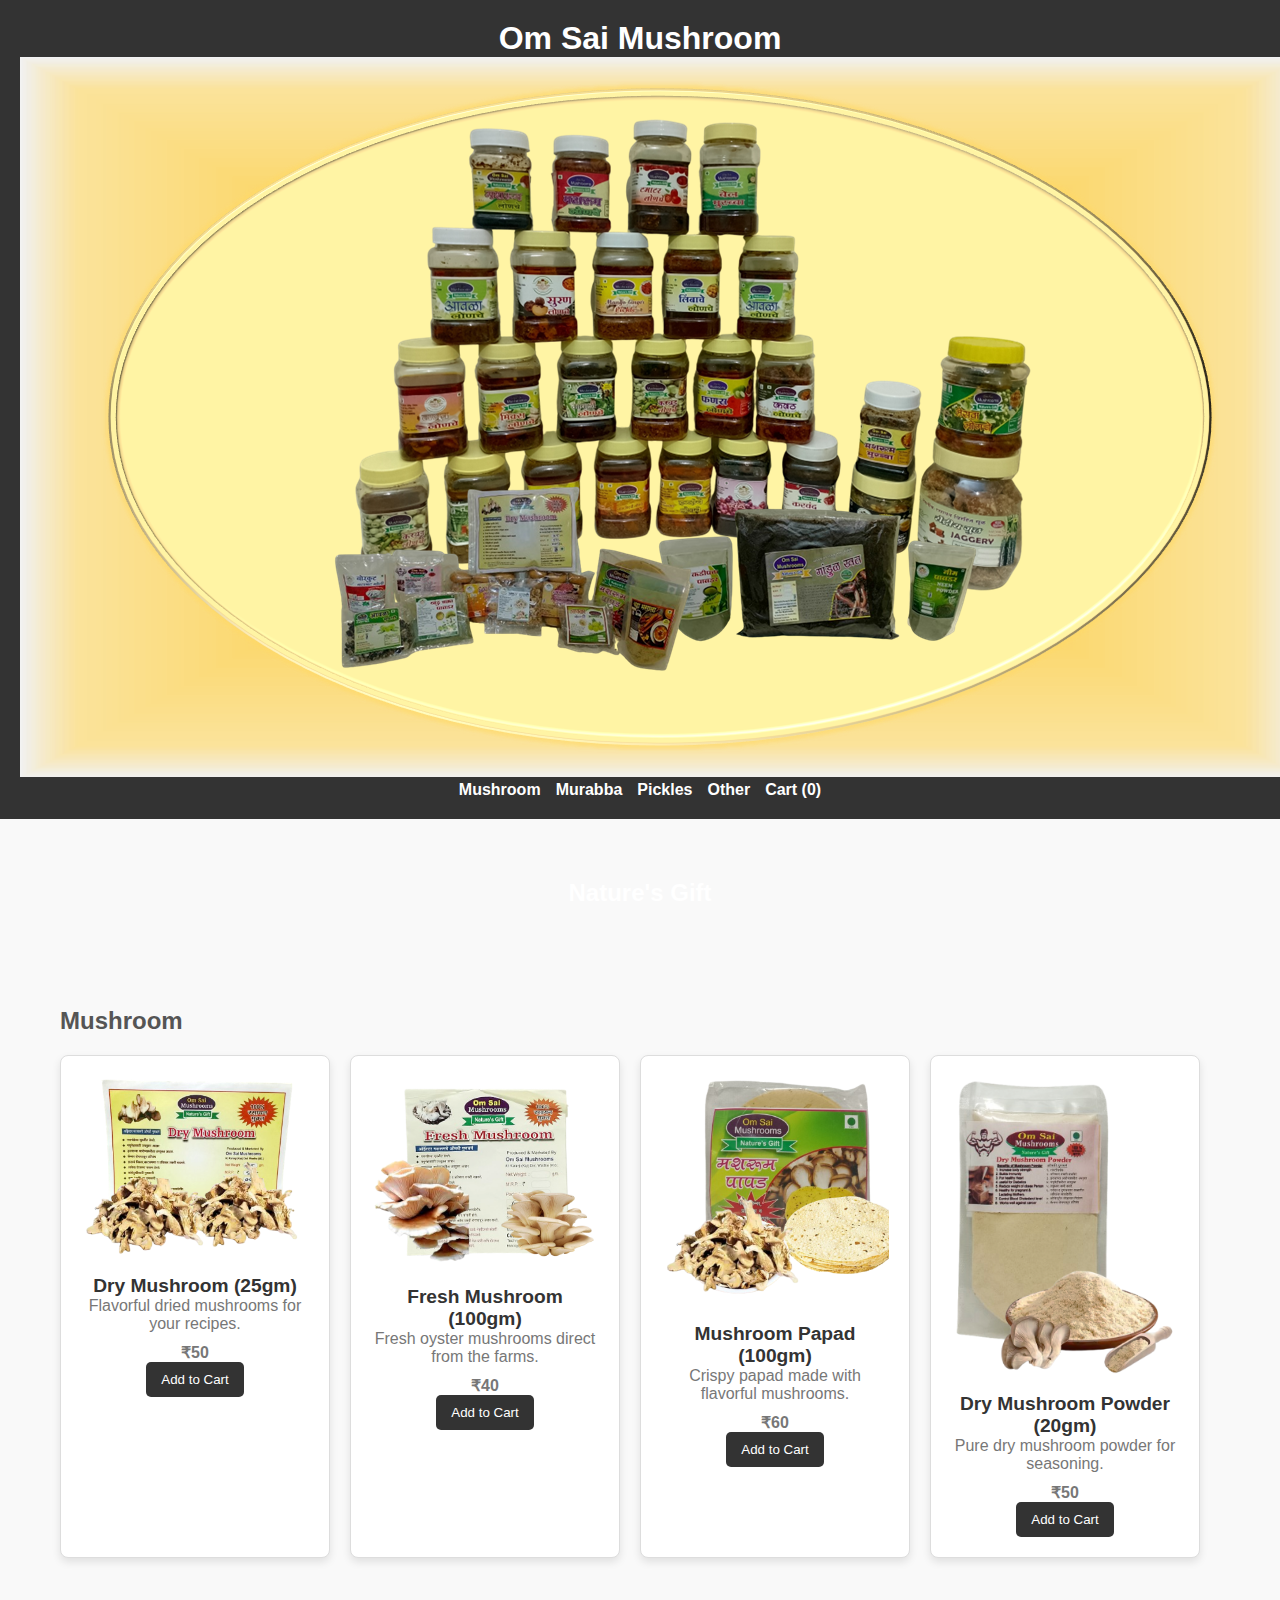
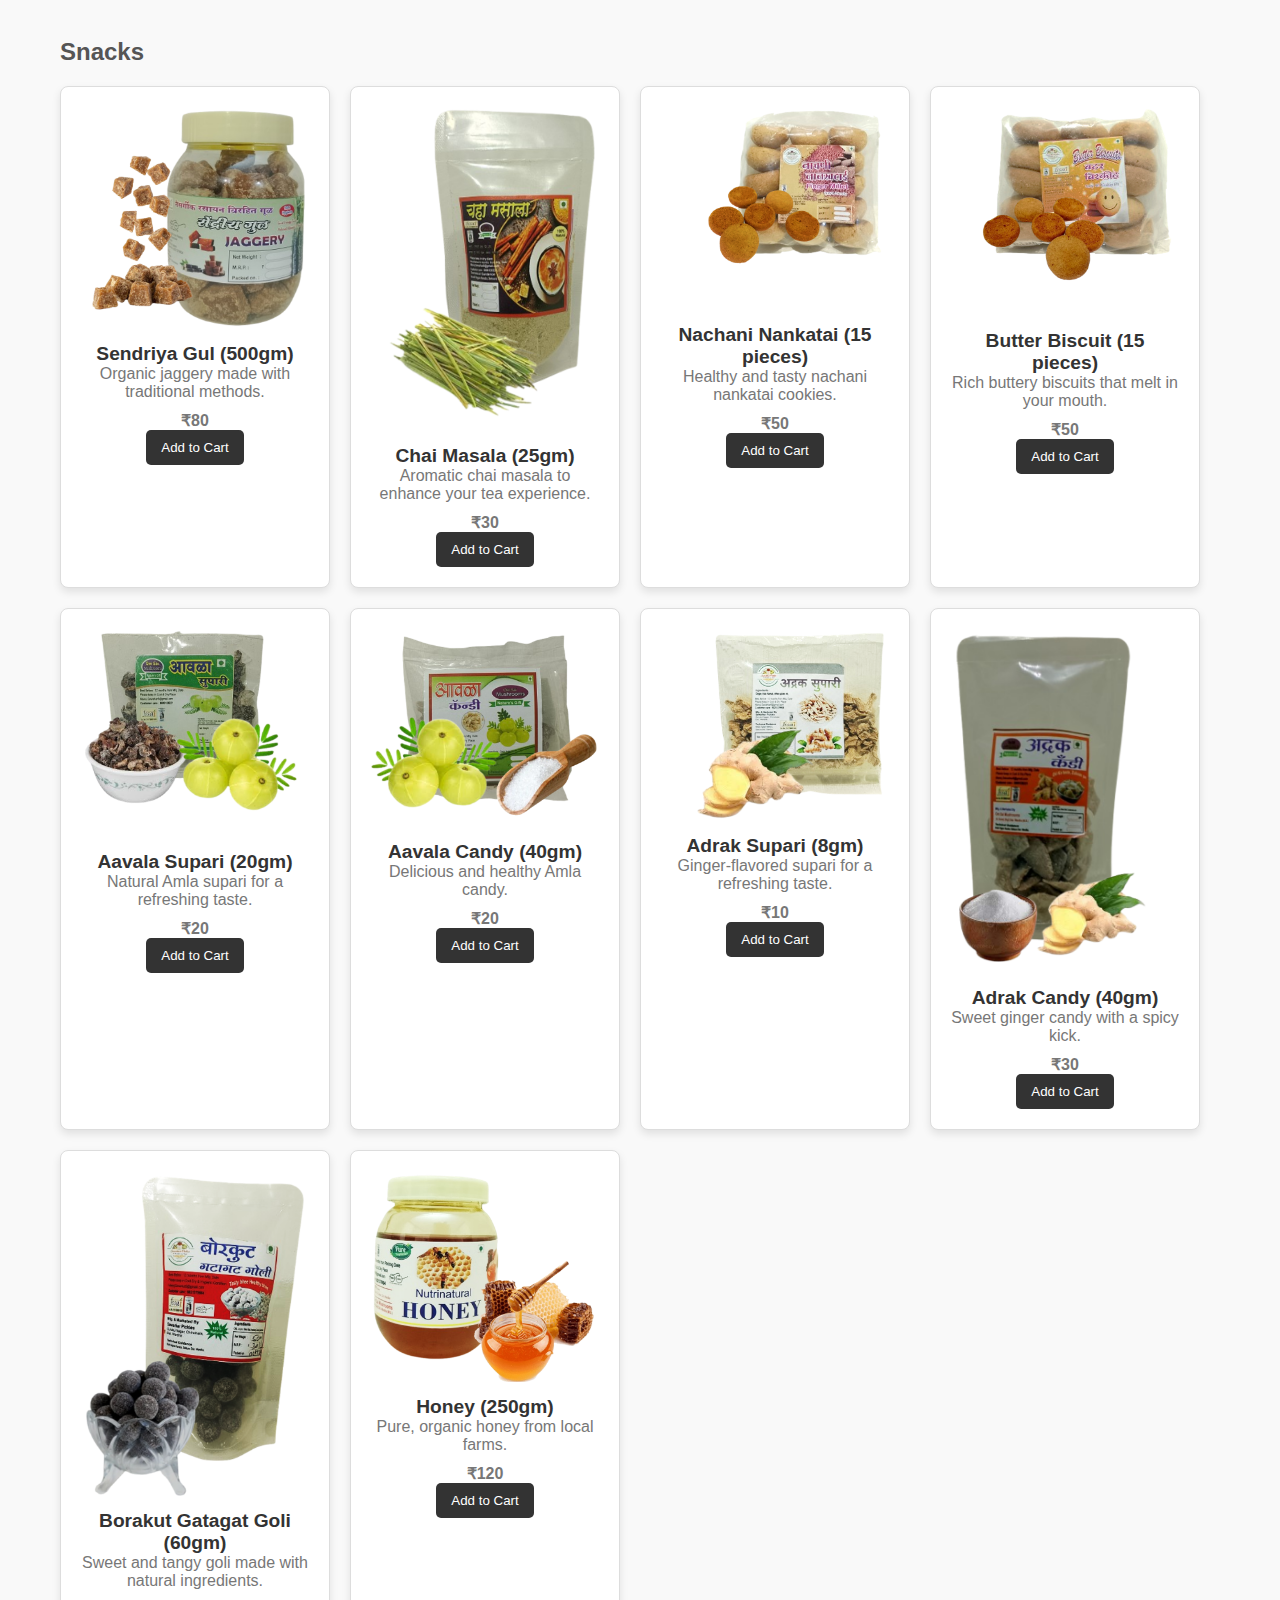
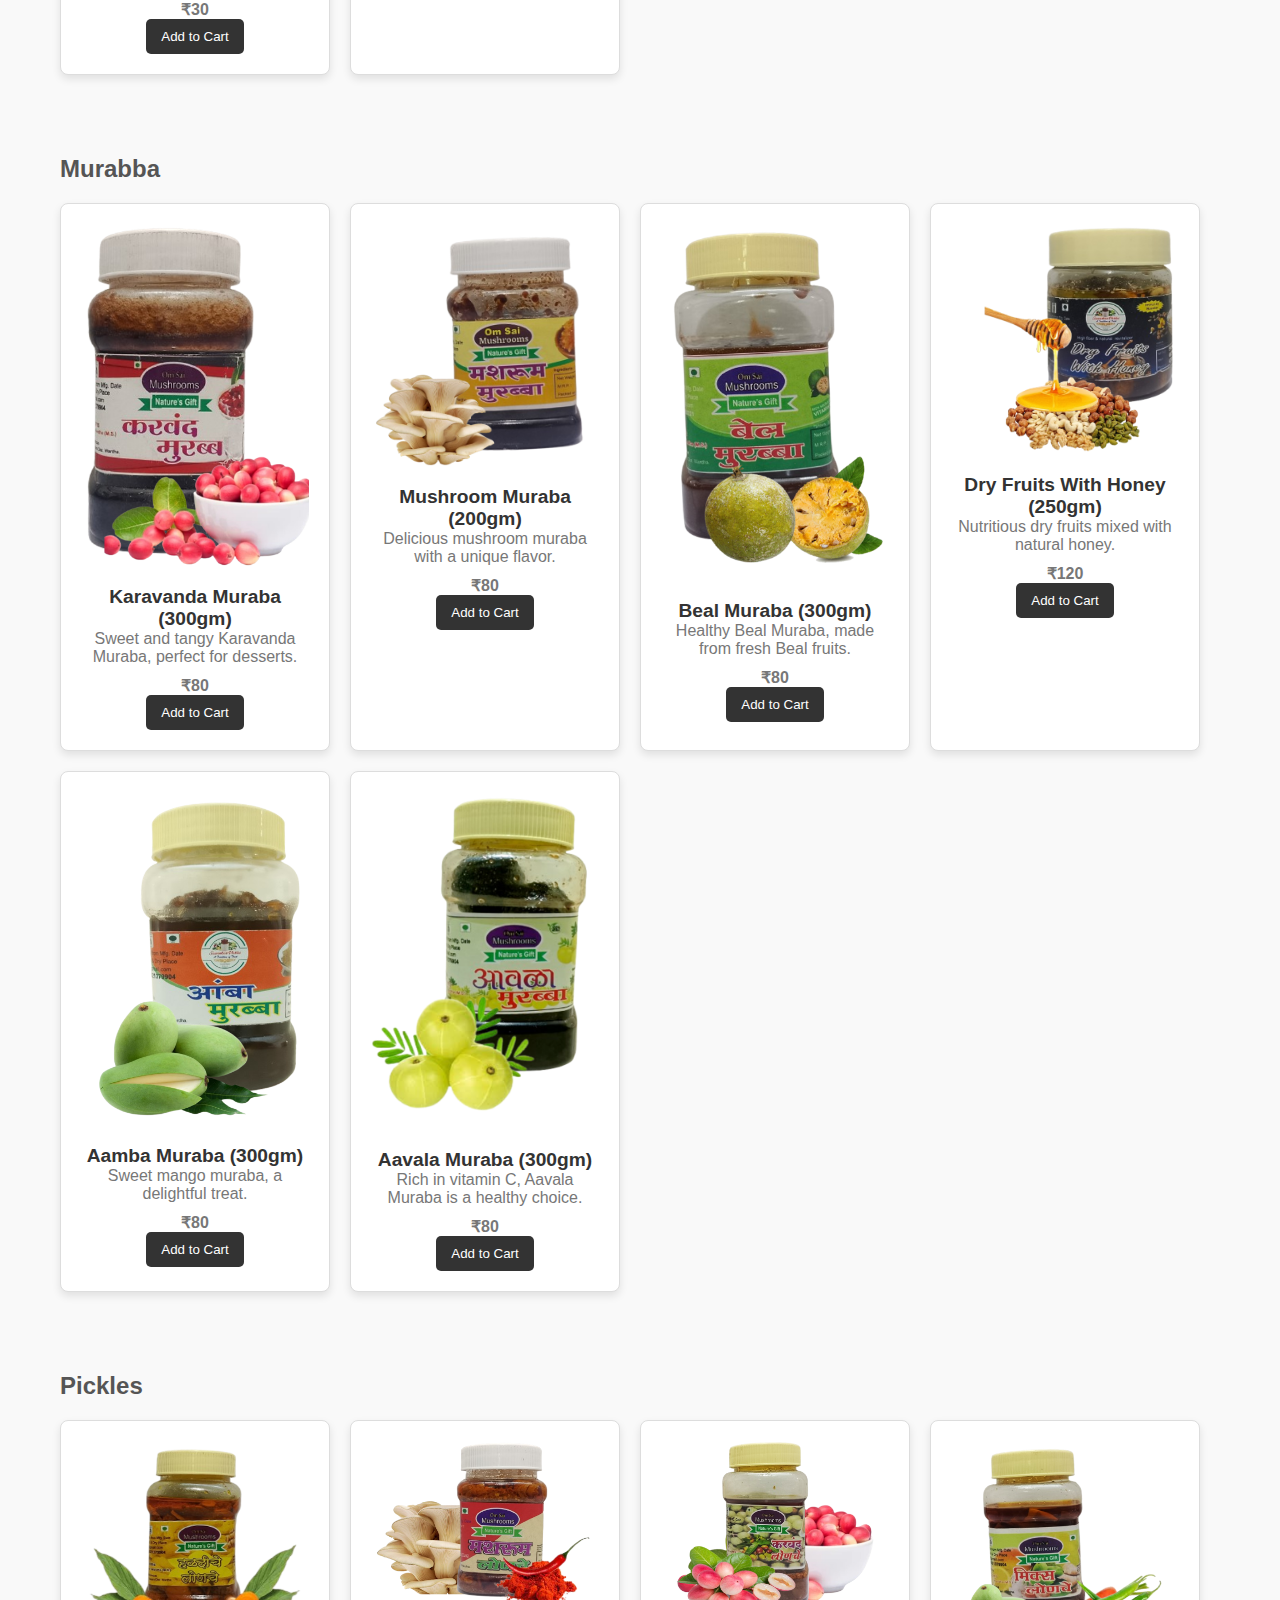
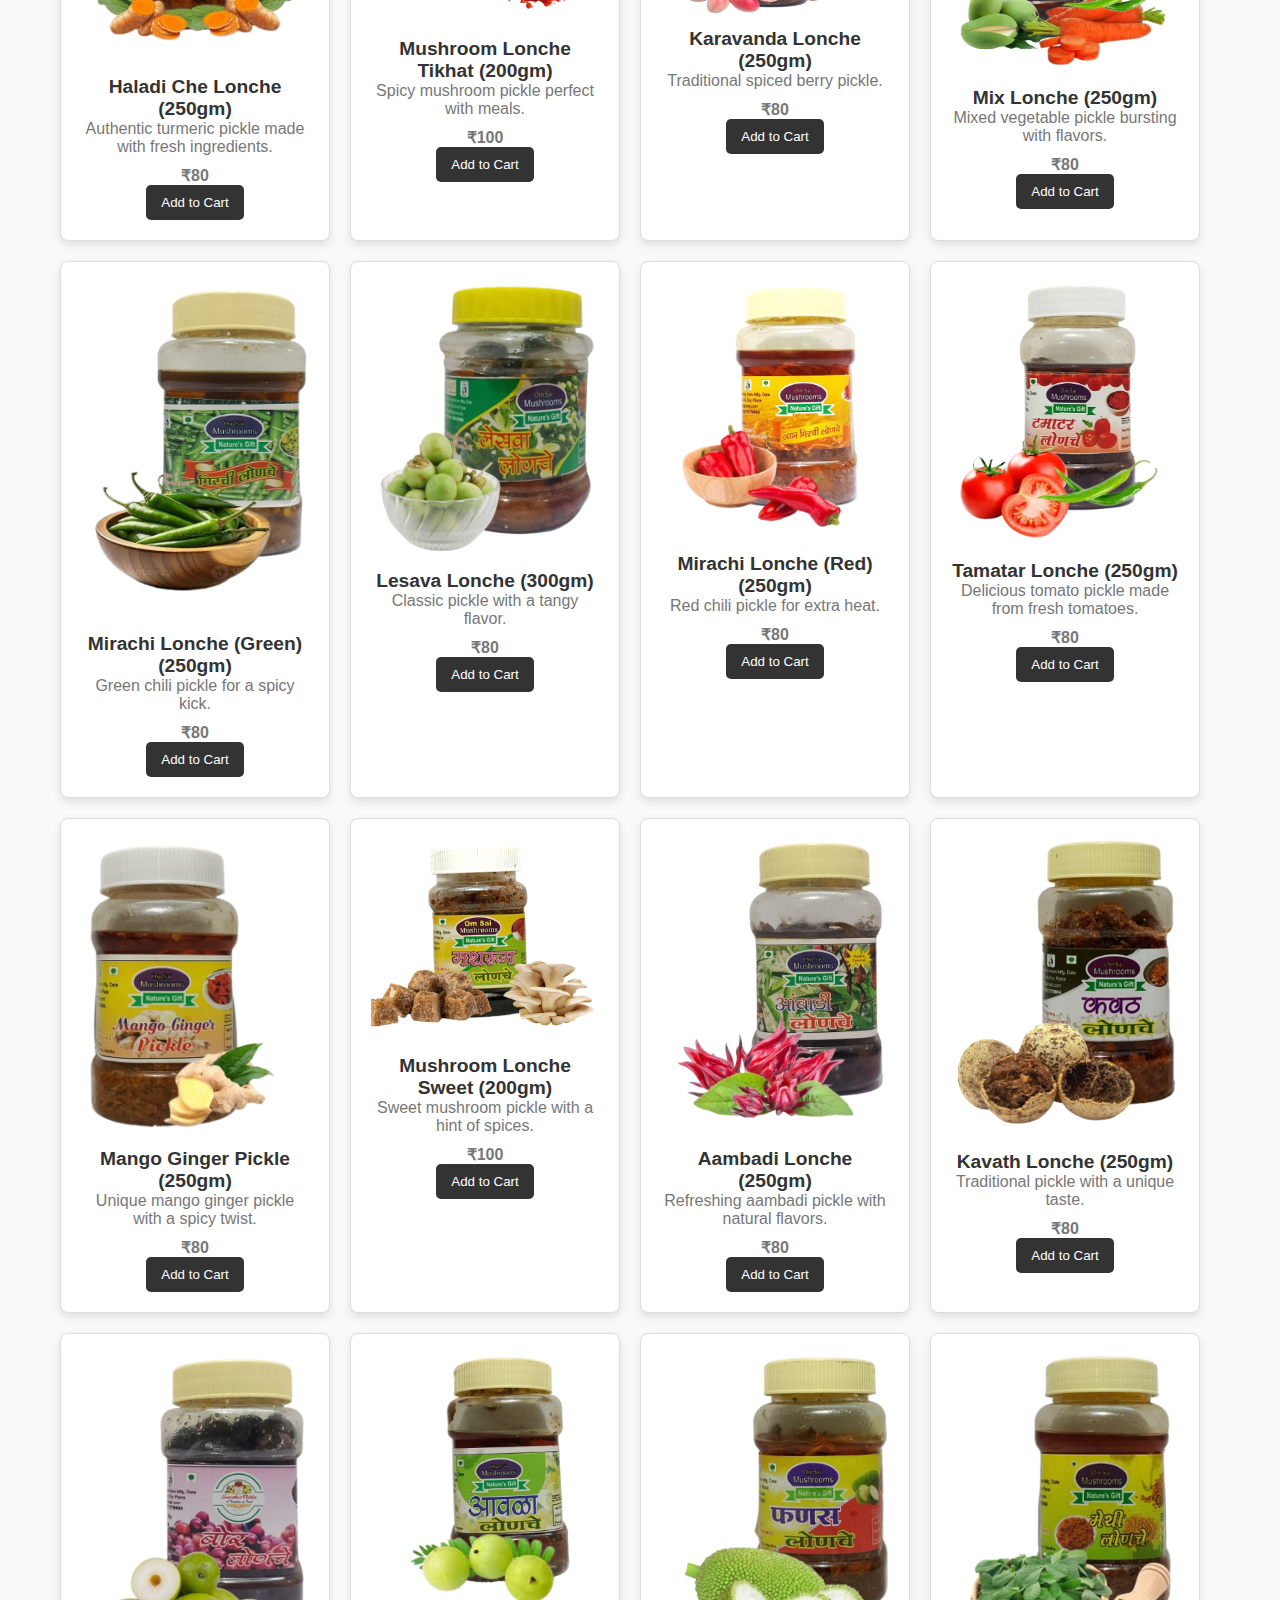
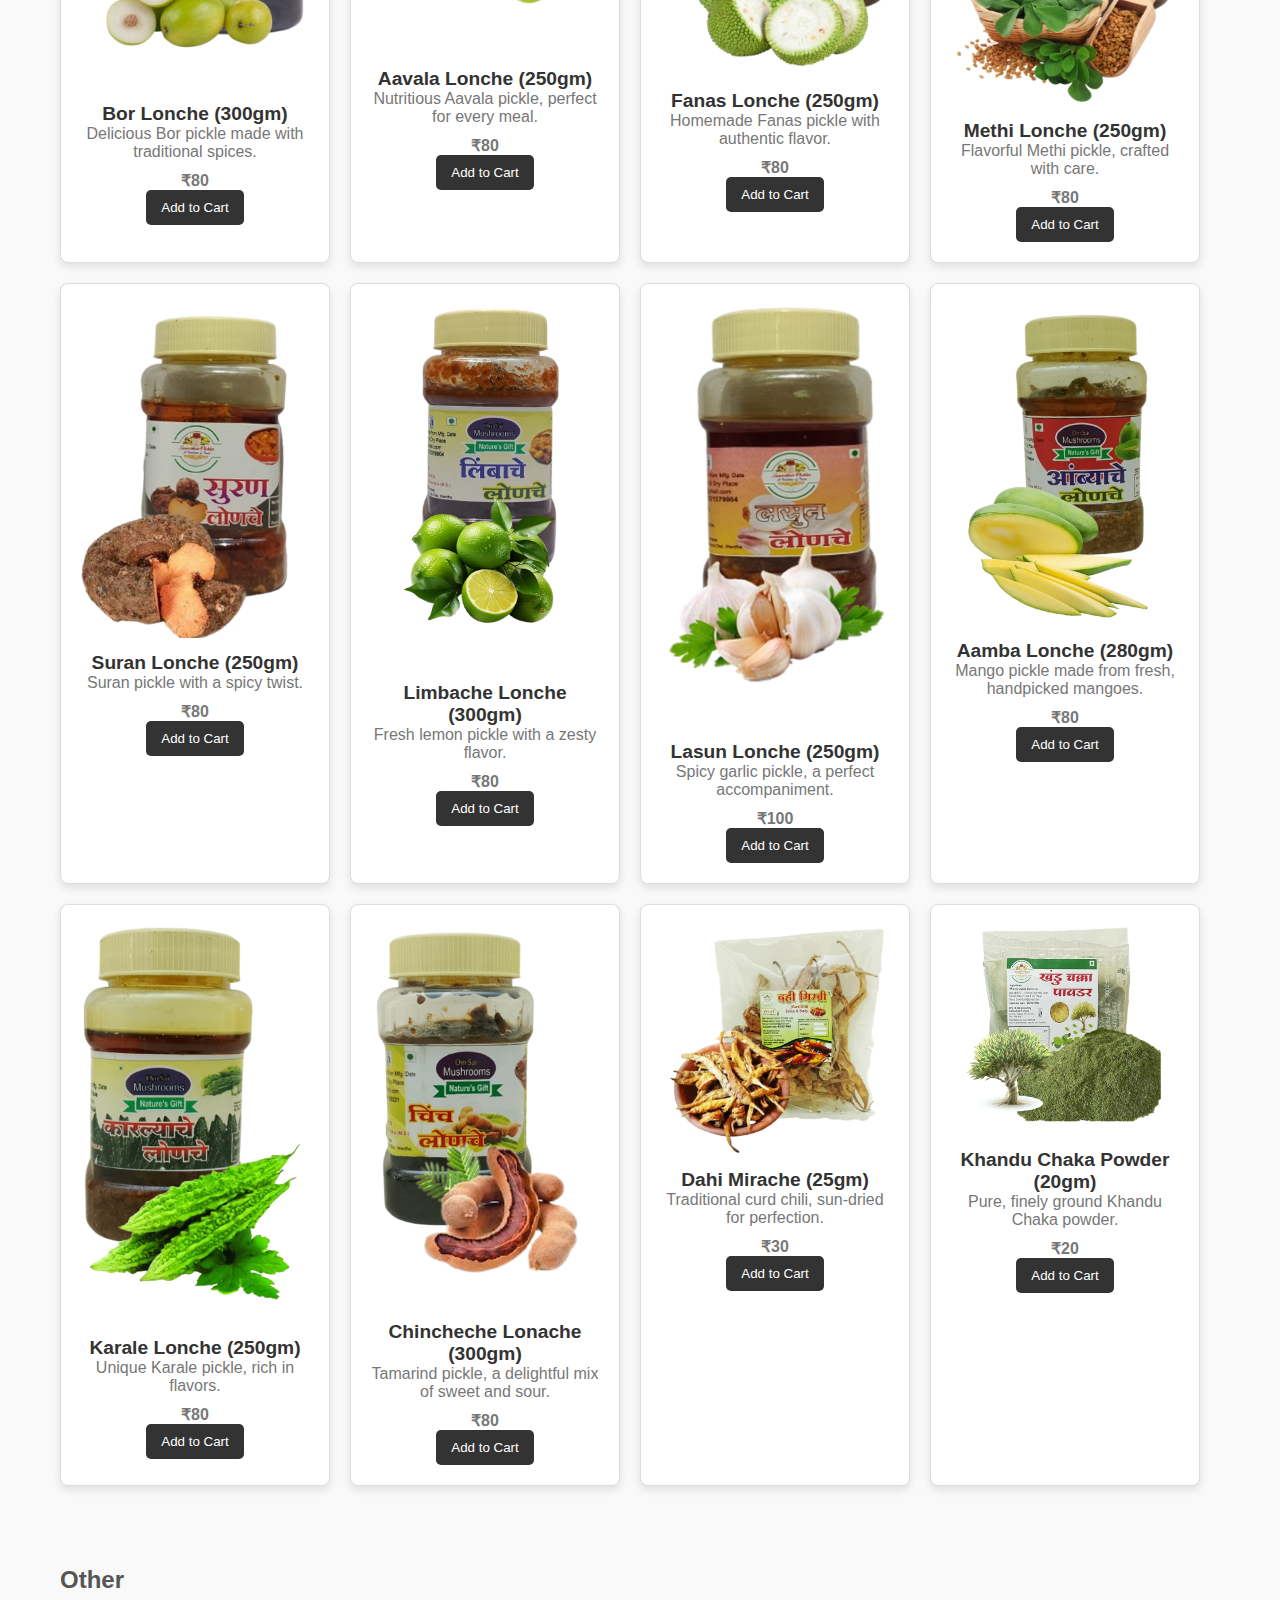
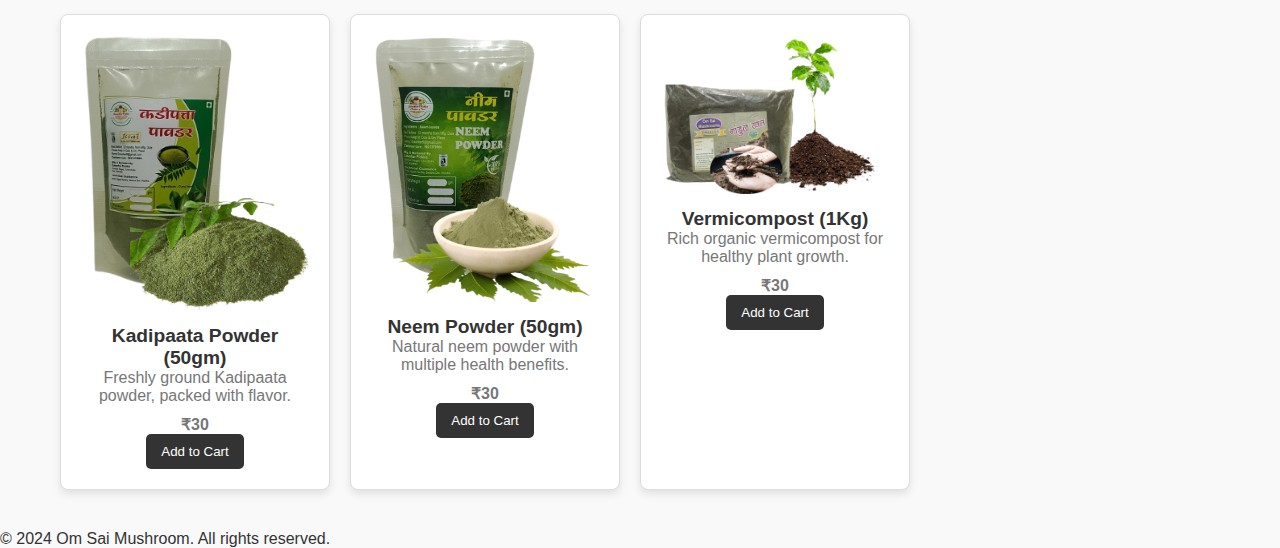
==== index.html @ 7758b45f "upload" ====
<!DOCTYPE html>
<html lang="en">
<head>
    <meta charset="UTF-8">
    <meta name="viewport" content="width=device-width, initial-scale=1.0">
    <title>Om Sai Mushroom</title>
    <link rel="stylesheet" href="css/style.css">
</head>
<body>

    <!-- Header Section -->
    <header>
        <h1>Om Sai Mushroom</h1>
        <img src="images/Banner.png" alt="Banner">
        <nav>
            <ul>
                <li><a href="#mushroom">Mushroom</a></li>
                <li><a href="#murabba">Murabba</a></li>
                <li><a href="#pickles">Pickles</a></li>
                <li><a href="#other">Other</a></li>
                <li><a href="cart.html">Cart (<span id="cart-count">0</span>)</a></li>
            </ul>
        </nav>
    </header>

    <!-- Banner -->
    <section class="banner">
        <h2>Nature's Gift</h2>
    </section>

    <!-- Product Sections -->
    <!-- MUSHROOMS PRODUCT -->
    <section id="mushroom" class="product-category">
        <h2>Mushroom</h2>
        <div class="product-container">
            <div class="product-card"> 
                <img src="images/Dry Mushrooms.png" alt="Dry Mushroom">
                <h3>Dry Mushroom (25gm)</h3>
                <p>Flavorful dried mushrooms for your recipes.</p>
                <p class="price">₹50</p>
                <button onclick="addToCart('Dry Mushroom', 50)">Add to Cart</button>
            </div>
            
            <div class="product-card"> 
                <img src="images/Fresh Mushrooms.png" alt="Fresh Mushroom">
                <h3>Fresh Mushroom (100gm)</h3>
                <p>Fresh oyster mushrooms direct from the farms.</p>
                <p class="price">₹40</p>
                <button onclick="addToCart('Fresh Mushroom', 40)">Add to Cart</button>
            </div>
            
            <div class="product-card"> 
                <img src="images/Mushroom Papad.png" alt="Mushroom Papad">
                <h3>Mushroom Papad (100gm)</h3>
                <p>Crispy papad made with flavorful mushrooms.</p>
                <p class="price">₹60</p>
                <button onclick="addToCart('Mushroom Papad', 60)">Add to Cart</button>
            </div>
            
            <div class="product-card"> 
                <img src="images/Dry mushroom powder.png" alt="Dry Mushroom Powder">
                <h3>Dry Mushroom Powder (20gm)</h3>
                <p>Pure dry mushroom powder for seasoning.</p>
                <p class="price">₹50</p>
                <button onclick="addToCart('Dry Mushroom Powder', 50)">Add to Cart</button>
            </div>
            
        </div>
    </section>

    <!-- SNACKS -->
    <section id="snacks" class="product-category">
        <h2>Snacks</h2>
        <div class="product-container">
            <div class="product-card"> 
                <img src="images/Sendriya Gul.png" alt="Sendriya Gul">
                <h3>Sendriya Gul (500gm)</h3>
                <p>Organic jaggery made with traditional methods.</p>
                <p class="price">₹80</p>
                <button onclick="addToCart('Sendriya Gul', 80)">Add to Cart</button>
            </div>

            <div class="product-card"> 
                <img src="images/Chai masala.png" alt="Chai Masala">
                <h3>Chai Masala (25gm)</h3>
                <p>Aromatic chai masala to enhance your tea experience.</p>
                <p class="price">₹30</p>
                <button onclick="addToCart('Chai Masala', 30)">Add to Cart</button>
            </div>

            <div class="product-card"> 
                <img src="images/Nankatai.png" alt="Nachani Nankatai">
                <h3>Nachani Nankatai (15 pieces)</h3>
                <p>Healthy and tasty nachani nankatai cookies.</p>
                <p class="price">₹50</p>
                <button onclick="addToCart('Nachani Nankatai', 50)">Add to Cart</button>
            </div>

            <div class="product-card"> 
                <img src="images/Biscuit.png" alt="Butter Biscuit">
                <h3>Butter Biscuit (15 pieces)</h3>
                <p>Rich buttery biscuits that melt in your mouth.</p>
                <p class="price">₹50</p>
                <button onclick="addToCart('Butter Biscuit', 50)">Add to Cart</button>
            </div>

            <div class="product-card"> 
                <img src="images/amla supari.png" alt="Aavala Supari">
                <h3>Aavala Supari (20gm)</h3>
                <p>Natural Amla supari for a refreshing taste.</p>
                <p class="price">₹20</p>
                <button onclick="addToCart('Aavala Supari', 20)">Add to Cart</button>
            </div>

            <div class="product-card"> 
                <img src="images/amla Candy.png" alt="Aavala Candy">
                <h3>Aavala Candy (40gm)</h3>
                <p>Delicious and healthy Amla candy.</p>
                <p class="price">₹20</p>
                <button onclick="addToCart('Aavala Candy', 20)">Add to Cart</button>
            </div>

            <div class="product-card"> 
                <img src="images/Adrak supari.png" alt="Adrak Supari">
                <h3>Adrak Supari (8gm)</h3>
                <p>Ginger-flavored supari for a refreshing taste.</p>
                <p class="price">₹10</p>
                <button onclick="addToCart('Adrak Supari', 10)">Add to Cart</button>
            </div>

            <div class="product-card"> 
                <img src="images/Adrak Candy.png" alt="Adrak Candy">
                <h3>Adrak Candy (40gm)</h3>
                <p>Sweet ginger candy with a spicy kick.</p>
                <p class="price">₹30</p>
                <button onclick="addToCart('Adrak Candy', 30)">Add to Cart</button>
            </div>

            <div class="product-card"> 
                <img src="images/gatagat.png" alt="Borakut Gatagat Goli">
                <h3>Borakut Gatagat Goli (60gm)</h3>
                <p>Sweet and tangy goli made with natural ingredients.</p>
                <p class="price">₹30</p>
                <button onclick="addToCart('Borakut Gatagat Goli', 30)">Add to Cart</button>
            </div>

            <div class="product-card"> 
                <img src="images/Honey.png" alt="Honey">
                <h3>Honey (250gm)</h3>
                <p>Pure, organic honey from local farms.</p>
                <p class="price">₹120</p>
                <button onclick="addToCart('Honey', 120)">Add to Cart</button>
            </div>

        </div>
    </section>

    <!-- MURABBA -->
    <section id="murabba" class="product-category">
        <h2>Murabba</h2>
        <div class="product-container">
            <div class="product-card"> 
                <img src="images/karavanda_muraba.png" alt="Karavanda Muraba">
                <h3>Karavanda Muraba (300gm)</h3>
                <p>Sweet and tangy Karavanda Muraba, perfect for desserts.</p>
                <p class="price">₹80</p>
                <button onclick="addToCart('Karavanda Muraba', 80)">Add to Cart</button>
            </div>
            
            <div class="product-card"> 
                <img src="images/mushroom_muraba.png" alt="Mushroom Muraba">
                <h3>Mushroom Muraba (200gm)</h3>
                <p>Delicious mushroom muraba with a unique flavor.</p>
                <p class="price">₹80</p>
                <button onclick="addToCart('Mushroom Muraba', 80)">Add to Cart</button>
            </div>
            
            <div class="product-card"> 
                <img src="images/Bael Murabba.png" alt="Beal Muraba">
                <h3>Beal Muraba (300gm)</h3>
                <p>Healthy Beal Muraba, made from fresh Beal fruits.</p>
                <p class="price">₹80</p>
                <button onclick="addToCart('Beal Muraba', 80)">Add to Cart</button>
            </div>
            
            <div class="product-card"> 
                <img src="images/Dry Fruit with Honey.png" alt="Dry Fruits With Honey">
                <h3>Dry Fruits With Honey (250gm)</h3>
                <p>Nutritious dry fruits mixed with natural honey.</p>
                <p class="price">₹120</p>
                <button onclick="addToCart('Dry Fruits With Honey', 120)">Add to Cart</button>
            </div>
            
            <div class="product-card"> 
                <img src="images/Ammba Murabba.png" alt="Aamba Muraba">
                <h3>Aamba Muraba (300gm)</h3>
                <p>Sweet mango muraba, a delightful treat.</p>
                <p class="price">₹80</p>
                <button onclick="addToCart('Aamba Muraba', 80)">Add to Cart</button>
            </div>
            
            <div class="product-card"> 
                <img src="images/Amla Murabba.png" alt="Aavala Muraba">
                <h3>Aavala Muraba (300gm)</h3>
                <p>Rich in vitamin C, Aavala Muraba is a healthy choice.</p>
                <p class="price">₹80</p>
                <button onclick="addToCart('Aavala Muraba', 80)">Add to Cart</button>
            </div>
        </div>
    </section>
 
    <!-- PICKLES -->
    <section id="pickles" class="product-category">
        <h2>Pickles</h2>
        <div class="product-container">
            <div class="product-card">
                <img src="images/Haladiche Lonche.png" alt="Haladi Che Lonche">
                <h3>Haladi Che Lonche (250gm)</h3>
                <p>Authentic turmeric pickle made with fresh ingredients.</p>
                <p class="price">₹80</p>
                <button onclick="addToCart('Haladi Che Lonche', 80)">Add to Cart</button>
            </div>
            
            <div class="product-card">
                <img src="images/Mushroom Lonche Tikhat.png" alt="Mushroom Lonche Tikhat">
                <h3>Mushroom Lonche Tikhat (200gm)</h3>
                <p>Spicy mushroom pickle perfect with meals.</p>
                <p class="price">₹100</p>
                <button onclick="addToCart('Mushroom Lonche Tikhat', 100)">Add to Cart</button>
            </div>
            
            <div class="product-card">
                <img src="images/Karavanta Lonche.png" alt="Karavanda Lonche">
                <h3>Karavanda Lonche (250gm)</h3>
                <p>Traditional spiced berry pickle.</p>
                <p class="price">₹80</p>
                <button onclick="addToCart('Karavanda Lonche', 80)">Add to Cart</button>
            </div>
            
            <div class="product-card">
                <img src="images/mix lonche.png" alt="Mix Lonche">
                <h3>Mix Lonche (250gm)</h3>
                <p>Mixed vegetable pickle bursting with flavors.</p>
                <p class="price">₹80</p>
                <button onclick="addToCart('Mix Lonche', 80)">Add to Cart</button>
            </div>
            
            <div class="product-card">
                <img src="images/Mirachiche Lonche Green.png" alt="Mirachi Lonche (Green)">
                <h3>Mirachi Lonche (Green) (250gm)</h3>
                <p>Green chili pickle for a spicy kick.</p>
                <p class="price">₹80</p>
                <button onclick="addToCart('Mirachi Lonche (Green)', 80)">Add to Cart</button>
            </div>
            
            <div class="product-card">
                <img src="images/Lesawa Lonche.png" alt="Lesava Lonche">
                <h3>Lesava Lonche (300gm)</h3>
                <p>Classic pickle with a tangy flavor.</p>
                <p class="price">₹80</p>
                <button onclick="addToCart('Lesava Lonche', 80)">Add to Cart</button>
            </div>
            
            <div class="product-card">
                <img src="images/Mirachi Lonche Red.png" alt="Mirachi Lonche (Red)">
                <h3>Mirachi Lonche (Red) (250gm)</h3>
                <p>Red chili pickle for extra heat.</p>
                <p class="price">₹80</p>
                <button onclick="addToCart('Mirachi Lonche (Red)', 80)">Add to Cart</button>
            </div>
            
            <div class="product-card">
                <img src="images/Tamatar Lonche.png" alt="Tamatar Lonche">
                <h3>Tamatar Lonche (250gm)</h3>
                <p>Delicious tomato pickle made from fresh tomatoes.</p>
                <p class="price">₹80</p>
                <button onclick="addToCart('Tamatar Lonche', 80)">Add to Cart</button>
            </div>
            
            <div class="product-card">
                <img src="images/Mango Ginger pickle.png" alt="Mango Ginger Pickle">
                <h3>Mango Ginger Pickle (250gm)</h3>
                <p>Unique mango ginger pickle with a spicy twist.</p>
                <p class="price">₹80</p>
                <button onclick="addToCart('Mango Ginger Pickle', 80)">Add to Cart</button>
            </div>
            
            <div class="product-card">
                <img src="images/Mushroom Lonche Sweet.png" alt="Mushroom Lonche Sweet">
                <h3>Mushroom Lonche Sweet (200gm)</h3>
                <p>Sweet mushroom pickle with a hint of spices.</p>
                <p class="price">₹100</p>
                <button onclick="addToCart('Mushroom Lonche Sweet', 100)">Add to Cart</button>
            </div>
            
            <div class="product-card">
                <img src="images/Ambadiche lonche.png" alt="Aambadi Lonche">
                <h3>Aambadi Lonche (250gm)</h3>
                <p>Refreshing aambadi pickle with natural flavors.</p>
                <p class="price">₹80</p>
                <button onclick="addToCart('Aambadi Lonche', 80)">Add to Cart</button>
            </div>
            
            <div class="product-card">
                <img src="images/kavatche lonche.png" alt="Kavath Lonche">
                <h3>Kavath Lonche (250gm)</h3>
                <p>Traditional pickle with a unique taste.</p>
                <p class="price">₹80</p>
                <button onclick="addToCart('Kavath Lonche', 80)">Add to Cart</button>
            </div>

            <div class="product-card"> 
                <img src="images/borache lonche.png" alt="Bor Lonche">
                <h3>Bor Lonche (300gm)</h3>
                <p>Delicious Bor pickle made with traditional spices.</p>
                <p class="price">₹80</p>
                <button onclick="addToCart('Bor Lonche', 80)">Add to Cart</button>
            </div>
            
            <div class="product-card"> 
                <img src="images/amlache lonche.png" alt="Aavala Lonche">
                <h3>Aavala Lonche (250gm)</h3>
                <p>Nutritious Aavala pickle, perfect for every meal.</p>
                <p class="price">₹80</p>
                <button onclick="addToCart('Aavala Lonche', 80)">Add to Cart</button>
            </div>
            
            <div class="product-card"> 
                <img src="images/fanasche lonche.png" alt="Fanas Lonche">
                <h3>Fanas Lonche (250gm)</h3>
                <p>Homemade Fanas pickle with authentic flavor.</p>
                <p class="price">₹80</p>
                <button onclick="addToCart('Fanas Lonche', 80)">Add to Cart</button>
            </div>
            
            <div class="product-card"> 
                <img src="images/methiche lonche.png" alt="Methi Lonche">
                <h3>Methi Lonche (250gm)</h3>
                <p>Flavorful Methi pickle, crafted with care.</p>
                <p class="price">₹80</p>
                <button onclick="addToCart('Methi Lonche', 80)">Add to Cart</button>
            </div>
            
            <div class="product-card"> 
                <img src="images/suranche lonche.png" alt="Suran Lonche">
                <h3>Suran Lonche (250gm)</h3>
                <p>Suran pickle with a spicy twist.</p>
                <p class="price">₹80</p>
                <button onclick="addToCart('Suran Lonche', 80)">Add to Cart</button>
            </div>
            
            <div class="product-card"> 
                <img src="images/limbache lonche.png" alt="Limbache Lonche">
                <h3>Limbache Lonche (300gm)</h3>
                <p>Fresh lemon pickle with a zesty flavor.</p>
                <p class="price">₹80</p>
                <button onclick="addToCart('Limbache Lonche', 80)">Add to Cart</button>
            </div>
            
            <div class="product-card"> 
                <img src="images/lasunche lonche.png" alt="Lasun Lonche">
                <h3>Lasun Lonche (250gm)</h3>
                <p>Spicy garlic pickle, a perfect accompaniment.</p>
                <p class="price">₹100</p>
                <button onclick="addToCart('Lasun Lonche', 100)">Add to Cart</button>
            </div>
            
            <div class="product-card"> 
                <img src="images/ambache lonche.png" alt="Aamba Lonche">
                <h3>Aamba Lonche (280gm)</h3>
                <p>Mango pickle made from fresh, handpicked mangoes.</p>
                <p class="price">₹80</p>
                <button onclick="addToCart('Aamba Lonche', 80)">Add to Cart</button>
            </div>
            
            <div class="product-card"> 
                <img src="images/karla lonche.png" alt="Karale Lonche">
                <h3>Karale Lonche (250gm)</h3>
                <p>Unique Karale pickle, rich in flavors.</p>
                <p class="price">₹80</p>
                <button onclick="addToCart('Karale Lonche', 80)">Add to Cart</button>
            </div>
            
            <div class="product-card"> 
                <img src="images/chinche lonche.png" alt="Chincheche Lonache">
                <h3>Chincheche Lonache (300gm)</h3>
                <p>Tamarind pickle, a delightful mix of sweet and sour.</p>
                <p class="price">₹80</p>
                <button onclick="addToCart('Chincheche Lonache', 80)">Add to Cart</button>
            </div>
            
            <div class="product-card"> 
                <img src="images/Dahi mirchi.png" alt="Dahi Mirache">
                <h3>Dahi Mirache (25gm)</h3>
                <p>Traditional curd chili, sun-dried for perfection.</p>
                <p class="price">₹30</p>
                <button onclick="addToCart('Dahi Mirache', 30)">Add to Cart</button>
            </div>
                        
            <div class="product-card"> 
                <img src="images/khandu.png" alt="Khandu Chaka Powder">
                <h3>Khandu Chaka Powder (20gm)</h3>
                <p>Pure, finely ground Khandu Chaka powder.</p>
                <p class="price">₹20</p>
                <button onclick="addToCart('Khandu Chaka Powder', 20)">Add to Cart</button>
            </div>

        </div>
    </section>

<!-- OTHER PRODUCTS -->

    <section id="other" class="product-category">
        <h2>Other</h2>
        <div class="product-container">
            <div class="product-card"> 
                <img src="images/Kadipata Powder.png" alt="Kadipaata Powder">
                <h3>Kadipaata Powder (50gm)</h3>
                <p>Freshly ground Kadipaata powder, packed with flavor.</p>
                <p class="price">₹30</p>
                <button onclick="addToCart('Kadipaata Powder', 30)">Add to Cart</button>
            </div>

            <div class="product-card"> 
                <img src="images/Neem Powder.png" alt="Neem Powder">
                <h3>Neem Powder (50gm)</h3>
                <p>Natural neem powder with multiple health benefits.</p>
                <p class="price">₹30</p>
                <button onclick="addToCart('Neem Powder', 30)">Add to Cart</button>
            </div>

            <div class="product-card"> 
                <img src="images/Vermicompost.png" alt="Vermicompost">
                <h3>Vermicompost (1Kg)</h3>
                <p>Rich organic vermicompost for healthy plant growth.</p>
                <p class="price">₹30</p>
                <button onclick="addToCart('Vermicompost', 30)">Add to Cart</button>
            </div>

        </div>
    </section>

    <footer>
        <p>&copy; 2024 Om Sai Mushroom. All rights reserved.</p>
    </footer>

    <!-- JavaScript File -->
    <script src="js/script.js"></script>
</body>
</html>
---- css/style.css ----
/* General Reset */
* {
    margin: 0;
    padding: 0;
    box-sizing: border-box;
}

body {
    font-family: Arial, sans-serif;
    background-color: #f9f9f9;
    color: #333;
}

header {
    background-color: #333;
    color: #fff;
    padding: 20px;
    text-align: center;
}

header nav ul {
    list-style: none;
    display: flex;
    justify-content: center;
    gap: 15px;
}

header nav a {
    color: #fff;
    text-decoration: none;
    font-weight: bold;
}

.banner {
    background: url('../images/banner.jpg') center/cover no-repeat;
    color: #fff;
    padding: 60px 20px;
    text-align: center;
}

.product-category {
    padding: 40px 20px;
    max-width: 1200px;
    margin: 0 auto;
}

.product-category h2 {
    margin-bottom: 20px;
    color: #555;
}

.product-container {
    display: flex;
    flex-wrap: wrap;
    gap: 20px;
}

.product-card {
    background-color: #fff;
    border: 1px solid #ddd;
    border-radius: 8px;
    padding: 20px;
    width: calc(25% - 20px);
    box-shadow: 0 4px 8px rgba(0, 0, 0, 0.1);
    text-align: center;
}

.product-card img {
    max-width: 100%;
    height: auto;
    border-radius: 5px;
}

.product-card h3 {
    margin-top: 10px;
    font-size: 1.2em;
}

.product-card p {
    color: #777;
}

.price {
    font-weight: bold;
    color: #333333;
    margin-top: 10px;
}

button {
    background-color: #333;
    color: #fff;
    border: none;
    padding: 10px 15px;
    border-radius: 5px;
    cursor: pointer;
    transition: background 0.3s;
}

button:hover {
    background-color: #555;
}
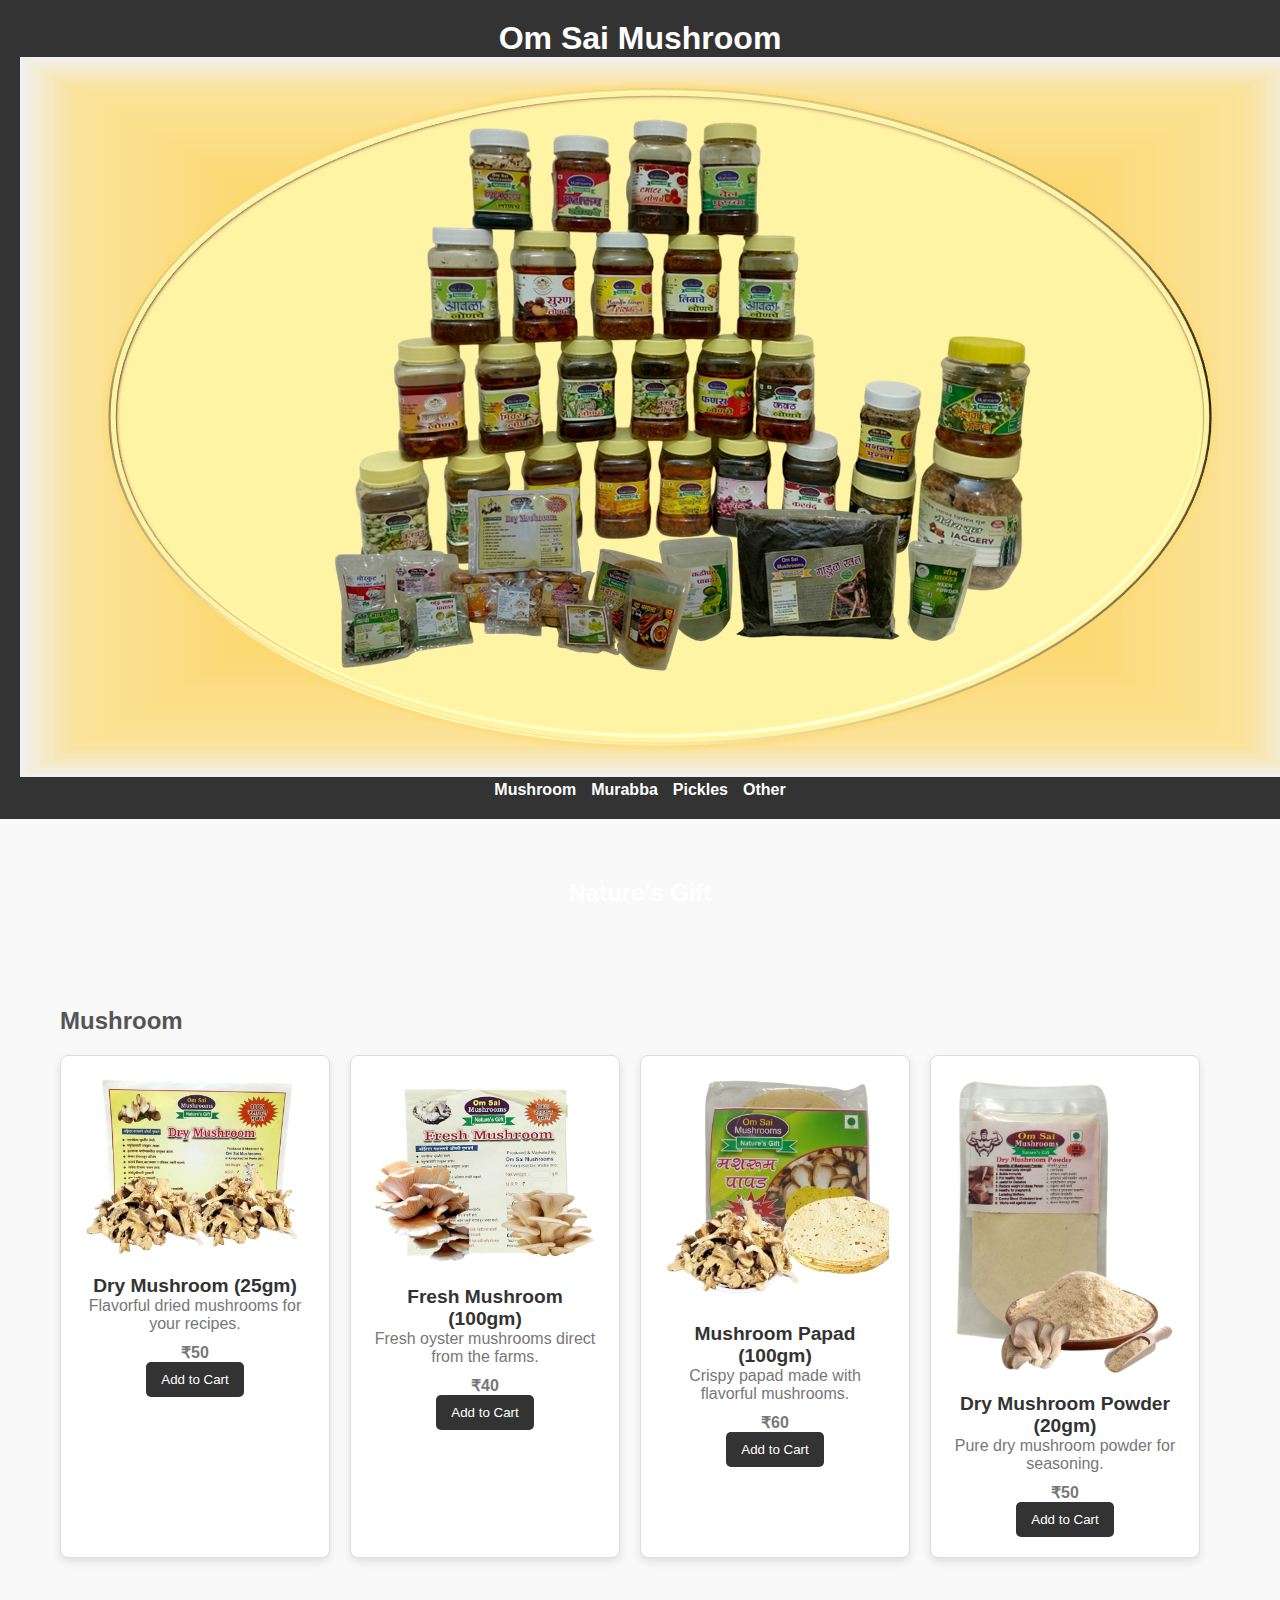
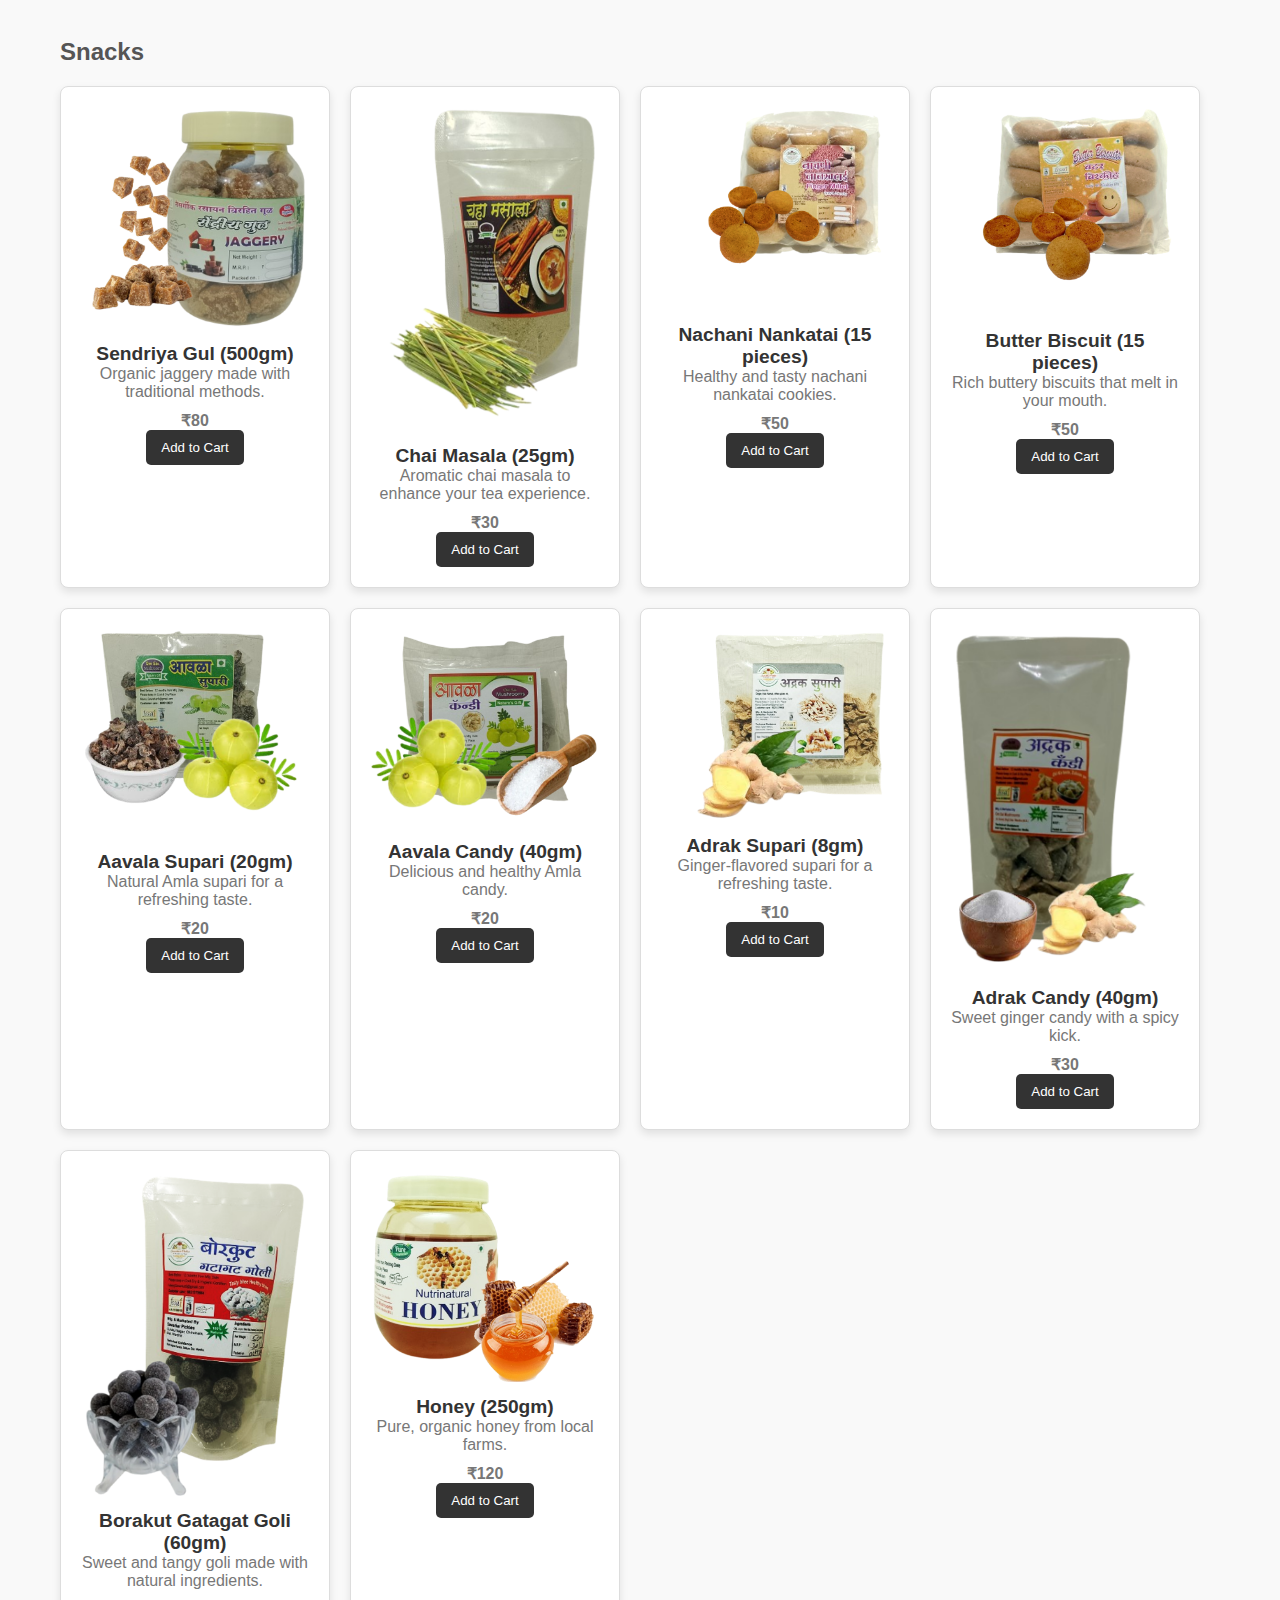
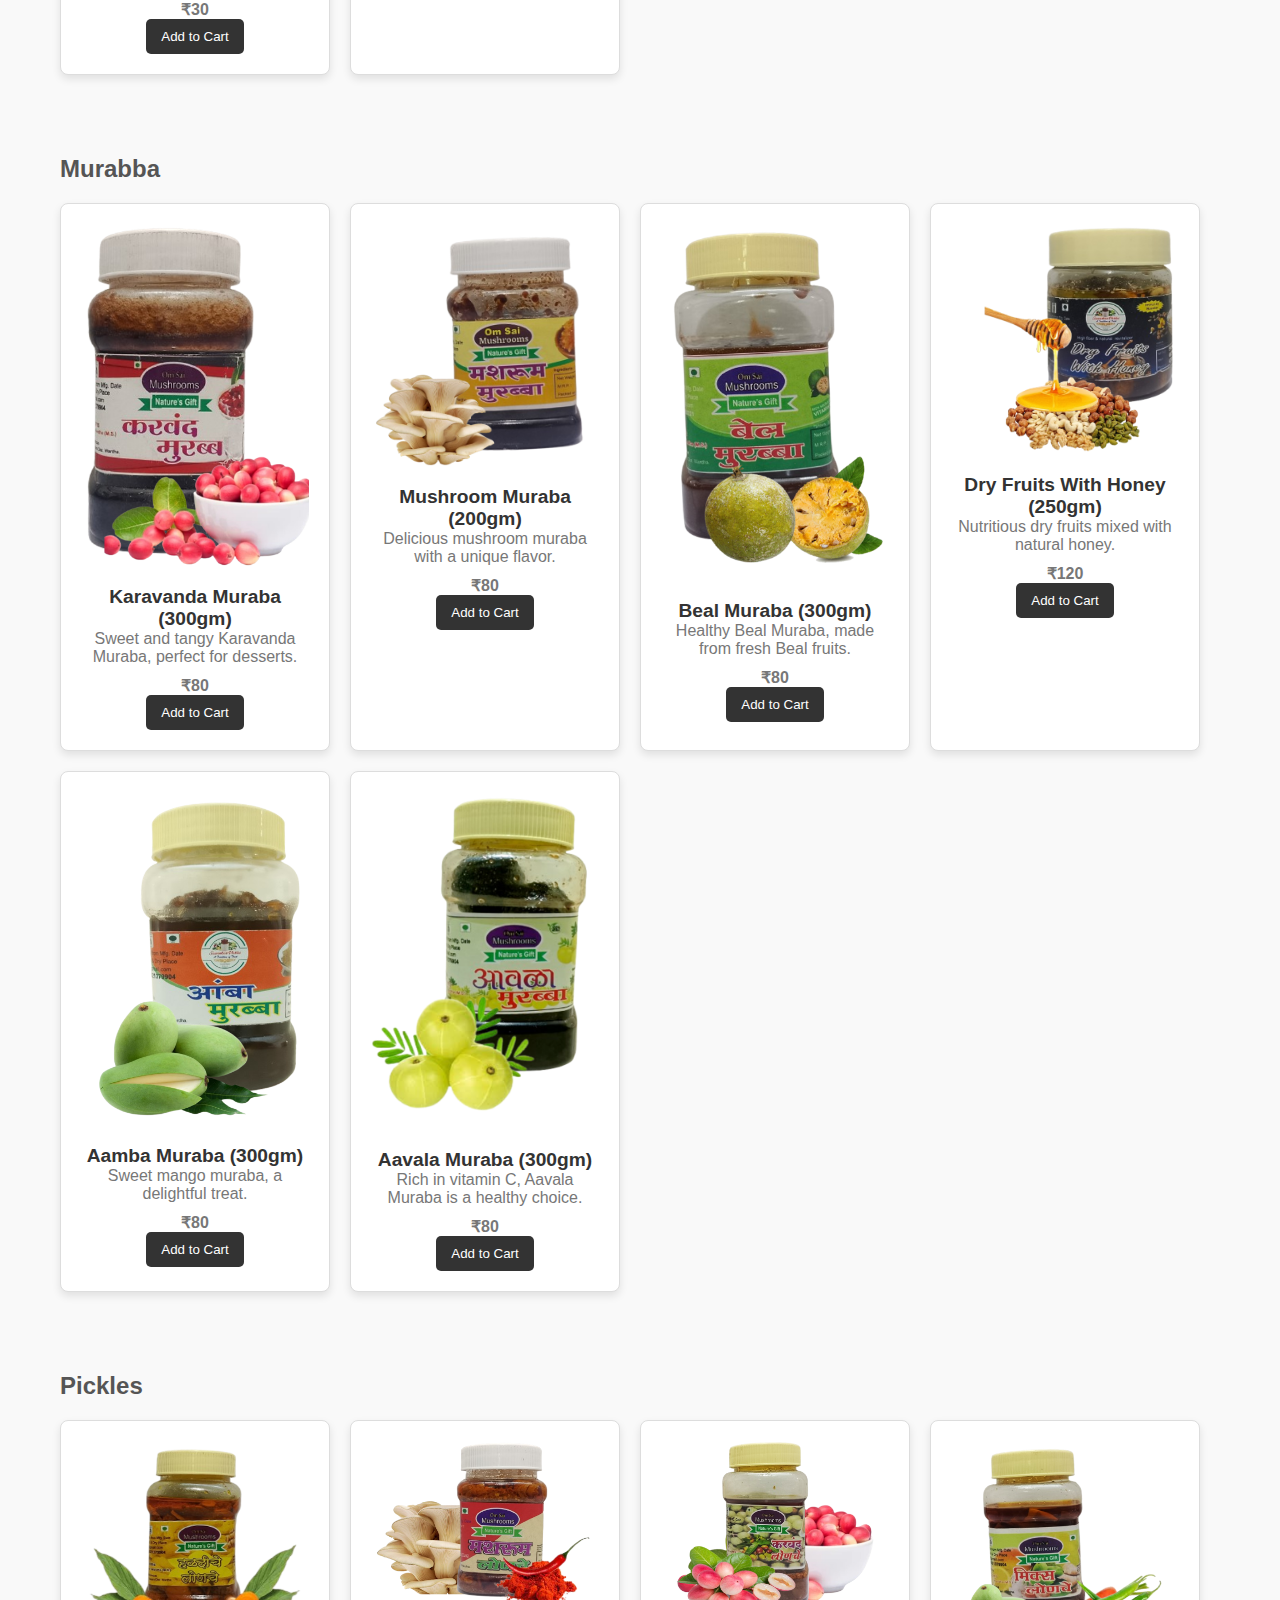
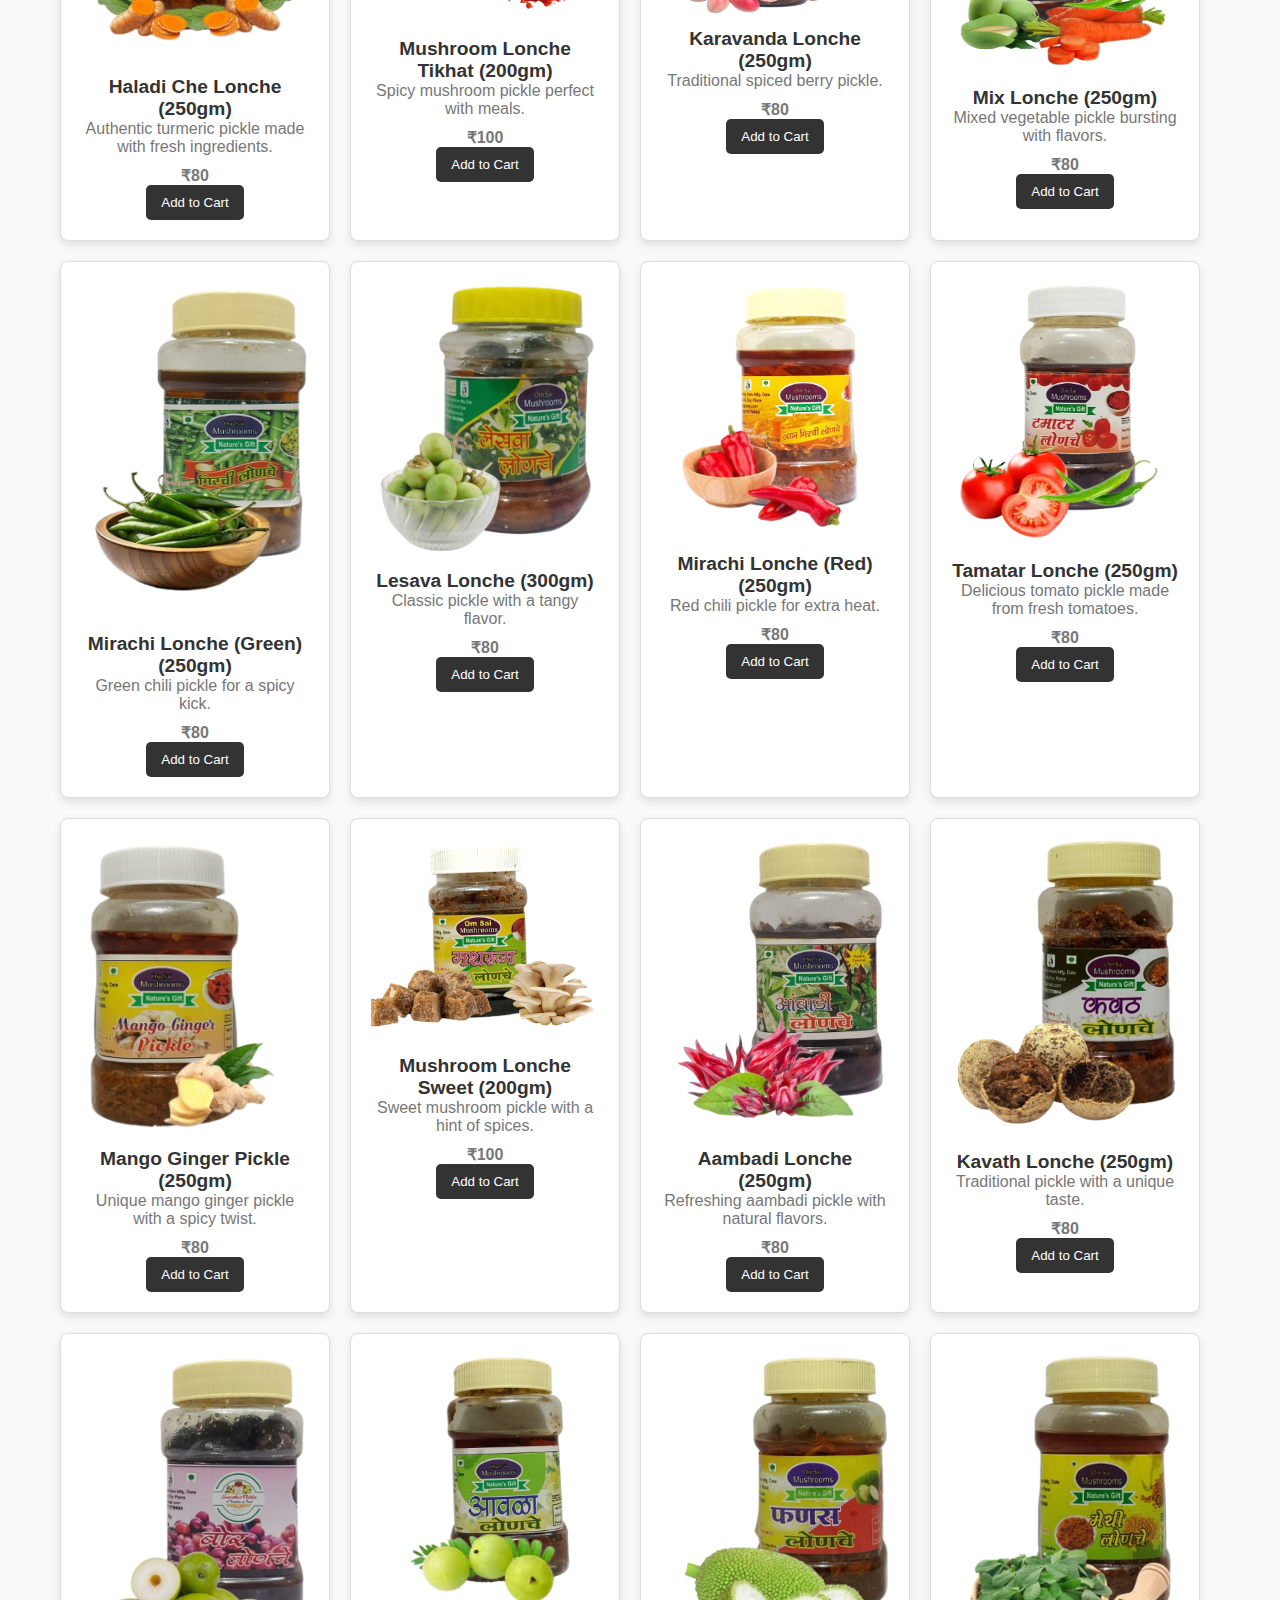
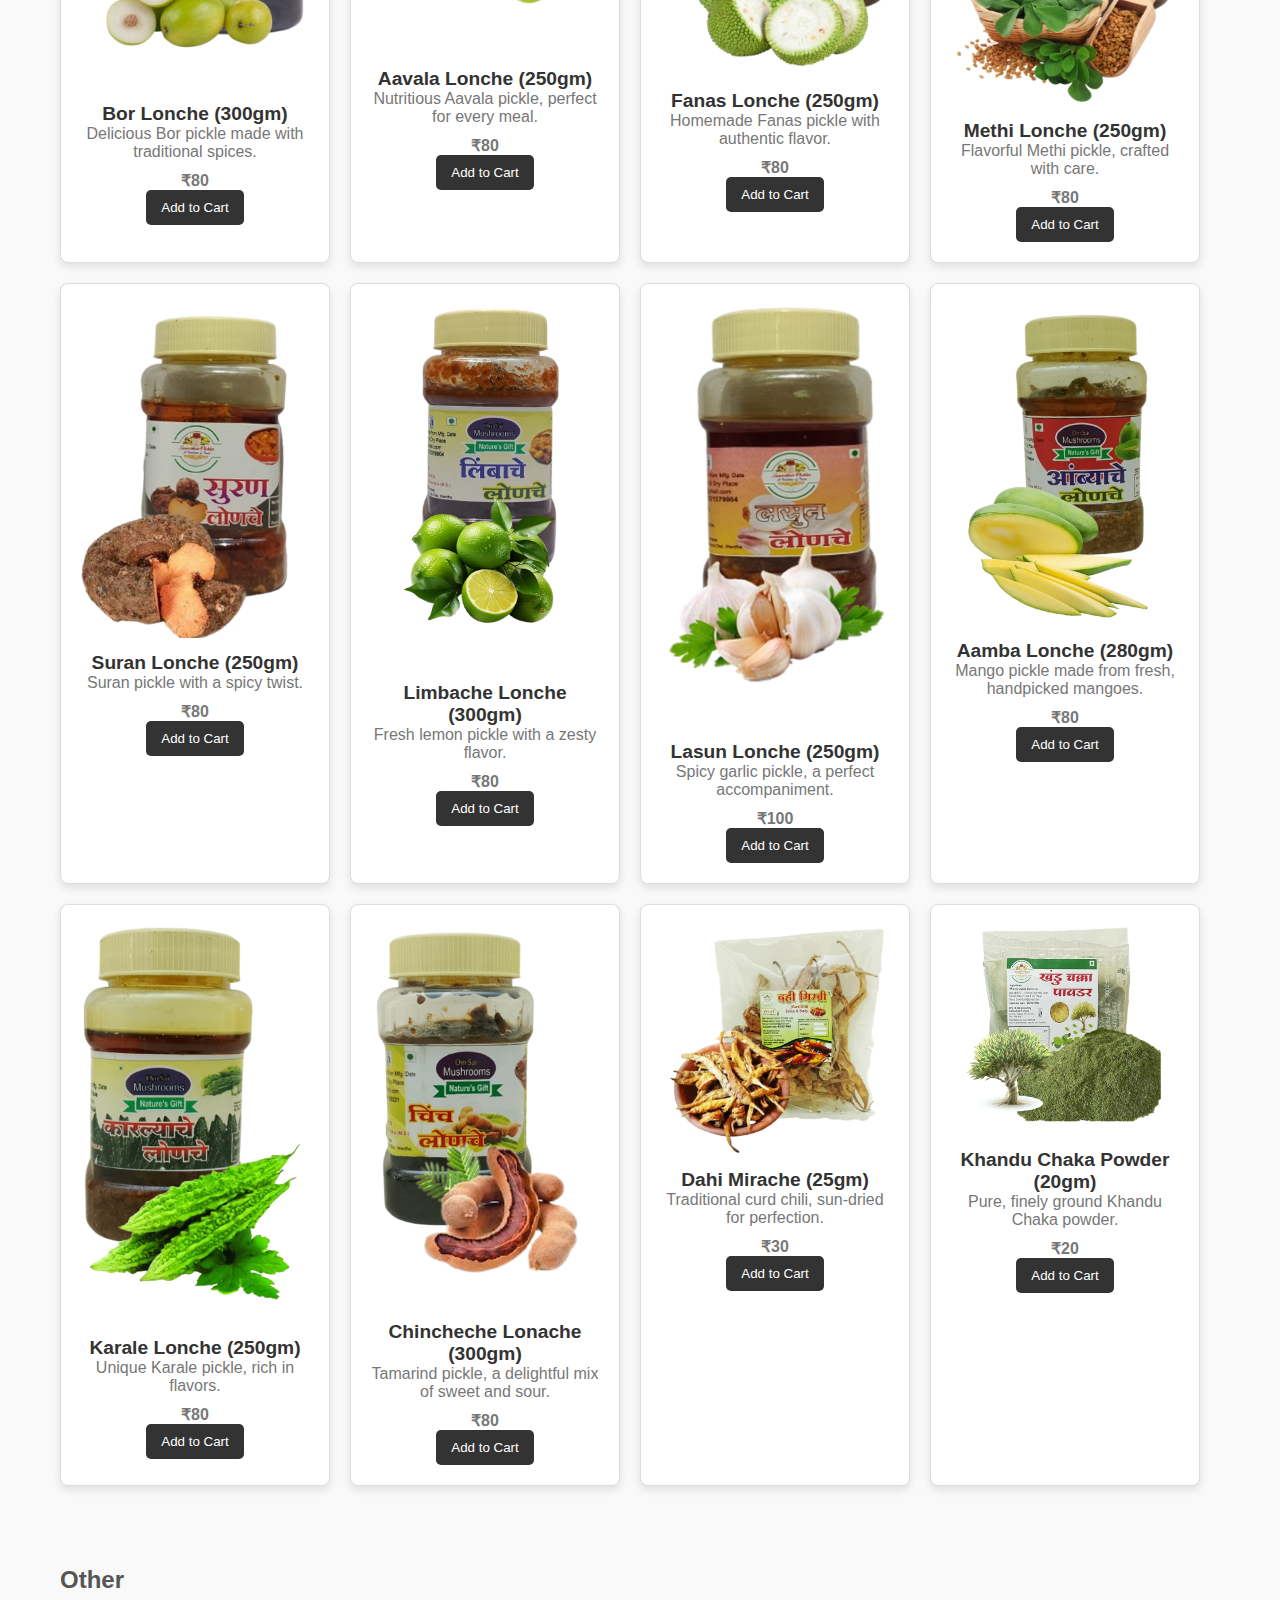
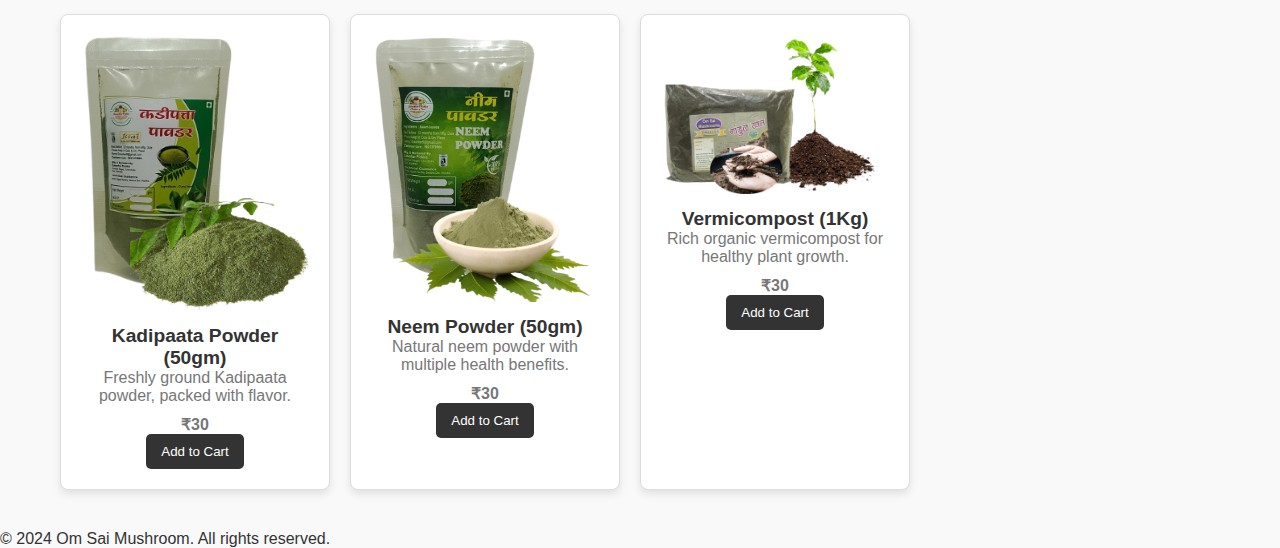
==== commit 216747d0: "Update and paused cart index.html" ====
--- a/index.html
+++ b/index.html
@@ -18,7 +18,7 @@
                 <li><a href="#murabba">Murabba</a></li>
                 <li><a href="#pickles">Pickles</a></li>
                 <li><a href="#other">Other</a></li>
-                <li><a href="cart.html">Cart (<span id="cart-count">0</span>)</a></li>
+               <!-- <li><a href="cart.html">Cart (<span id="cart-count">0</span>)</a></li> -->
             </ul>
         </nav>
     </header>
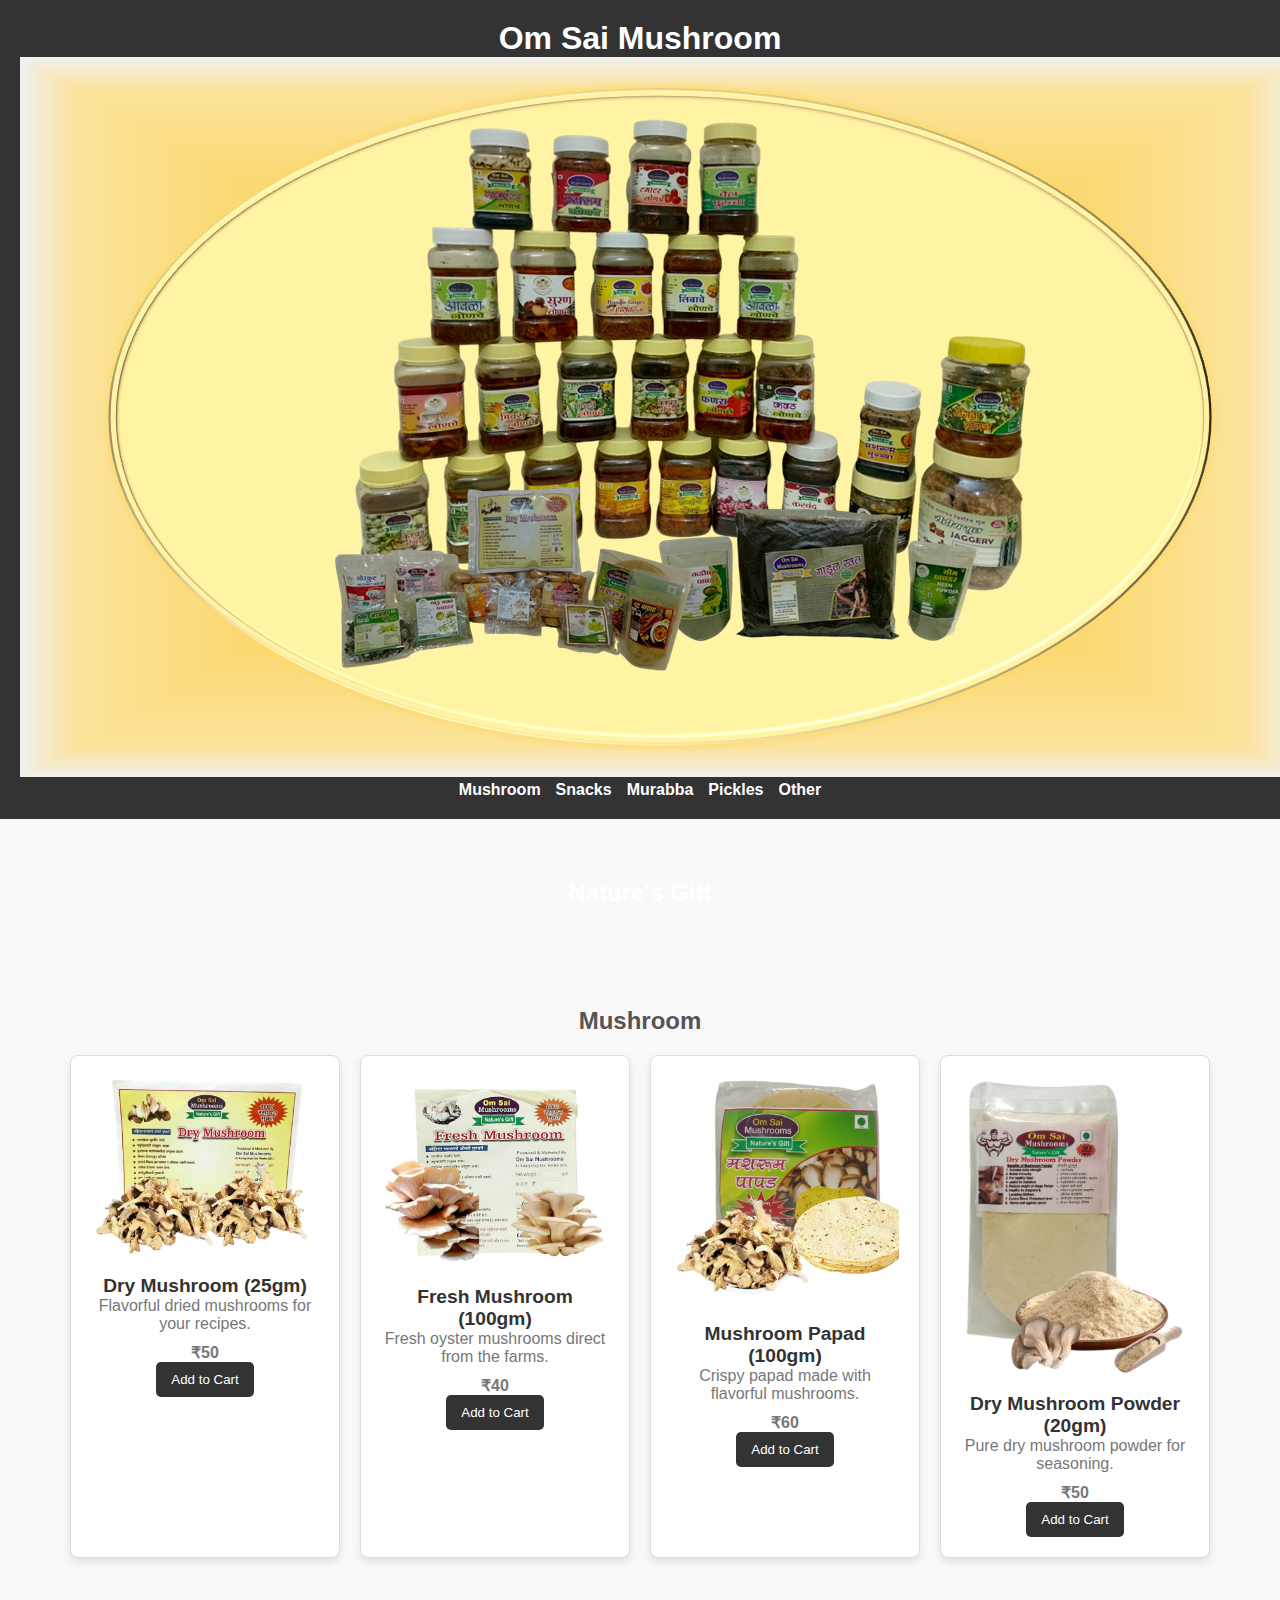
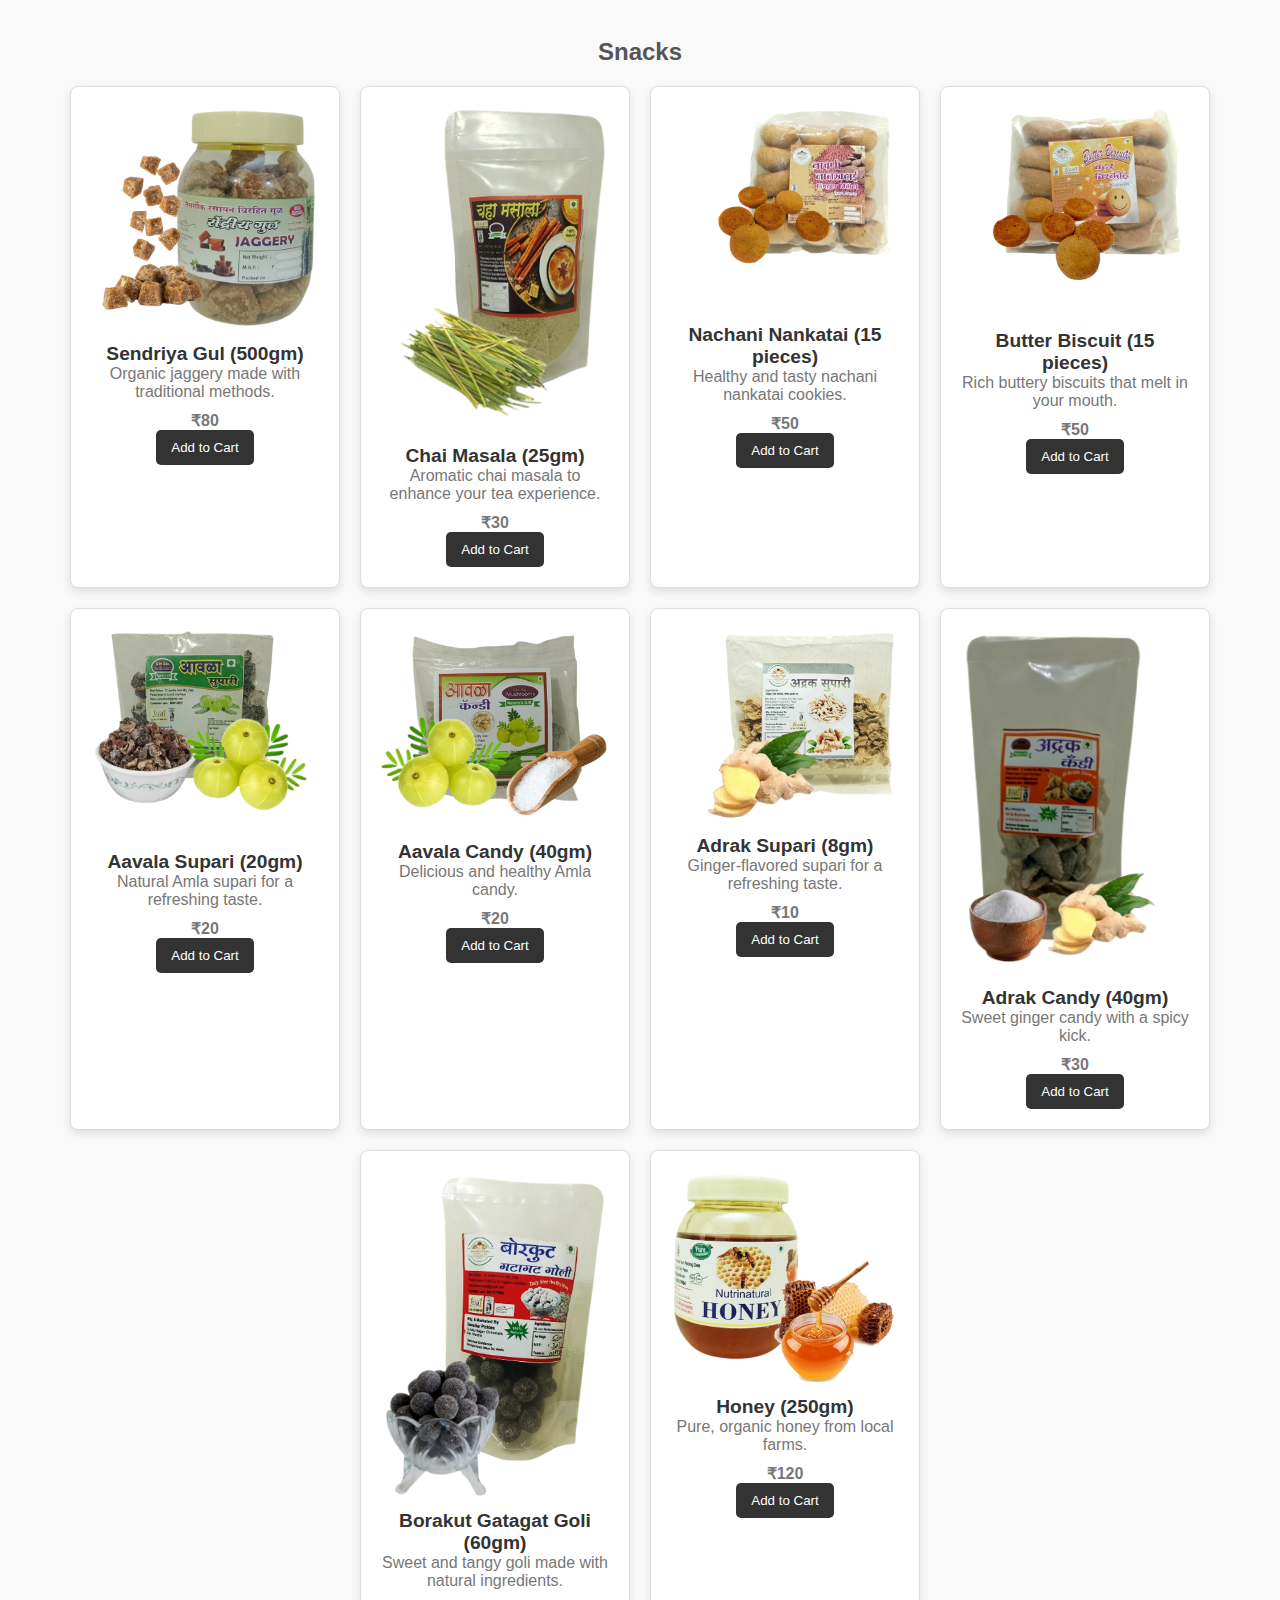
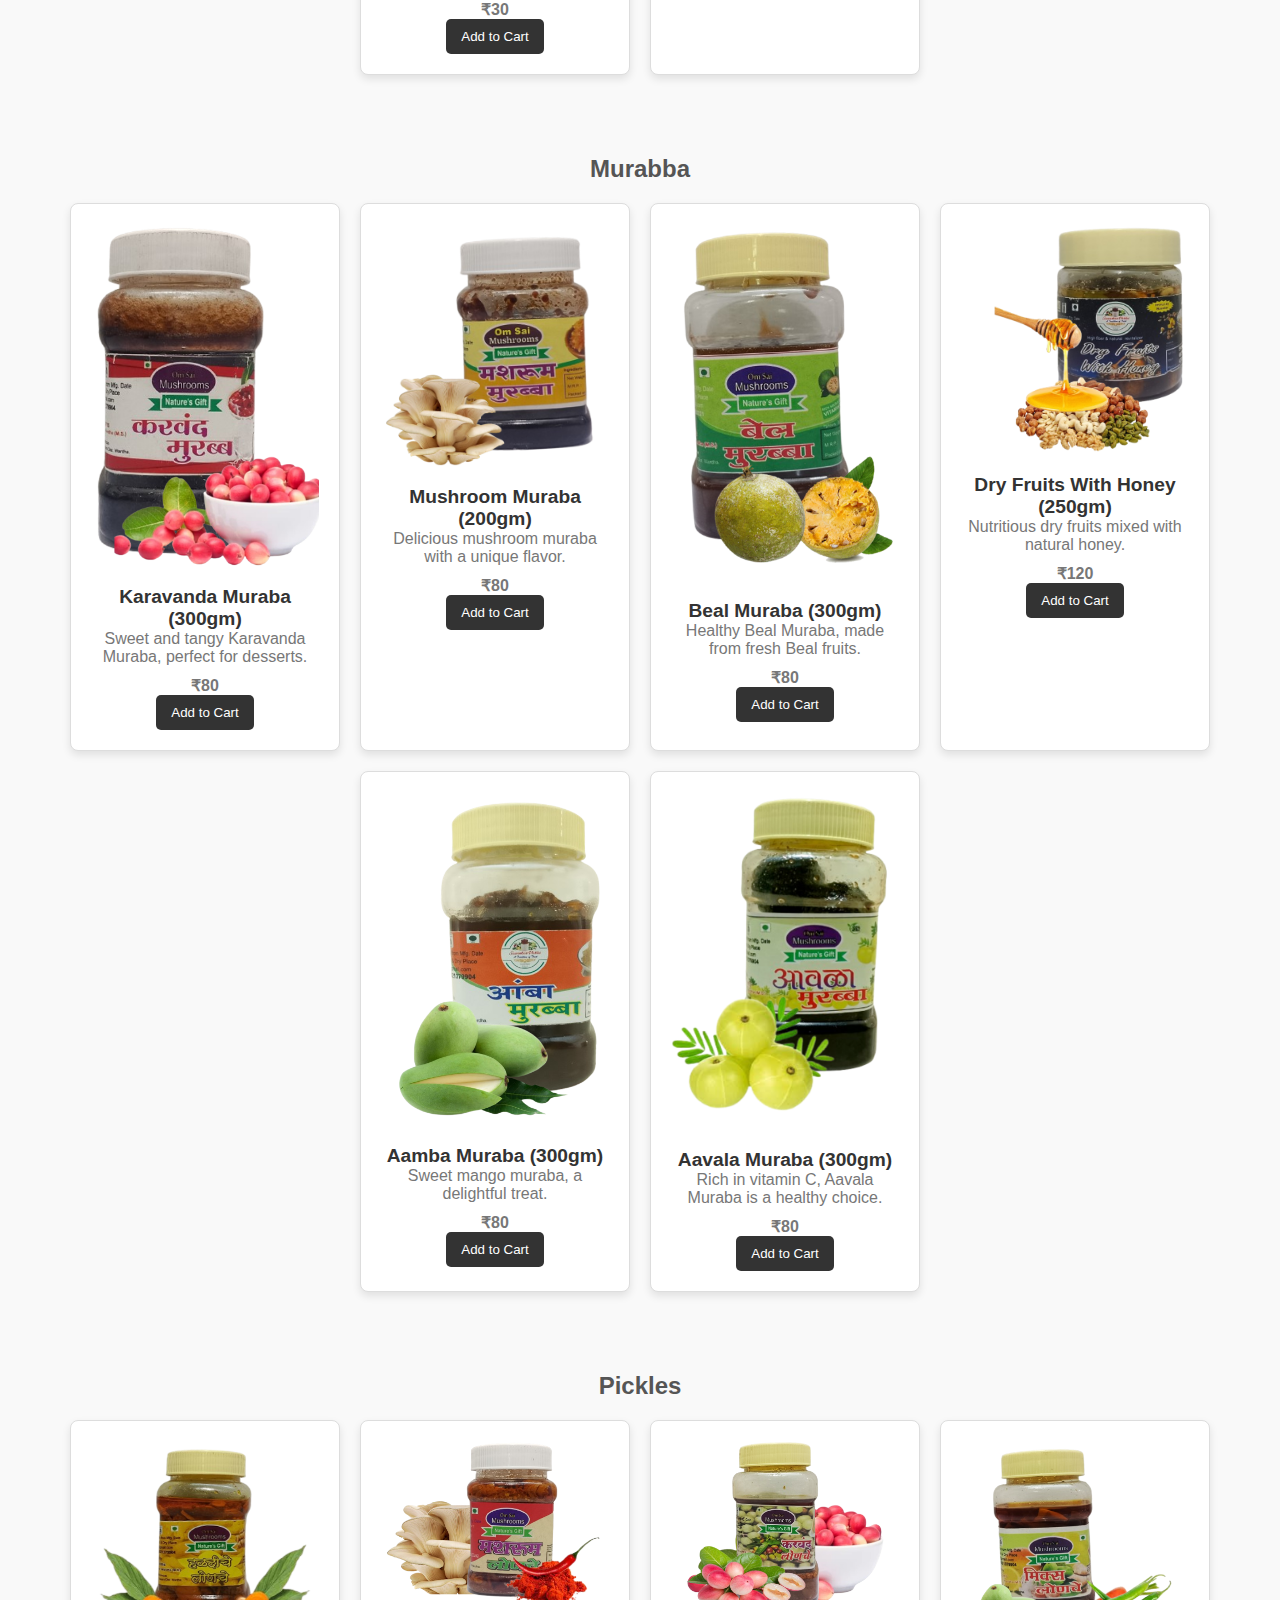
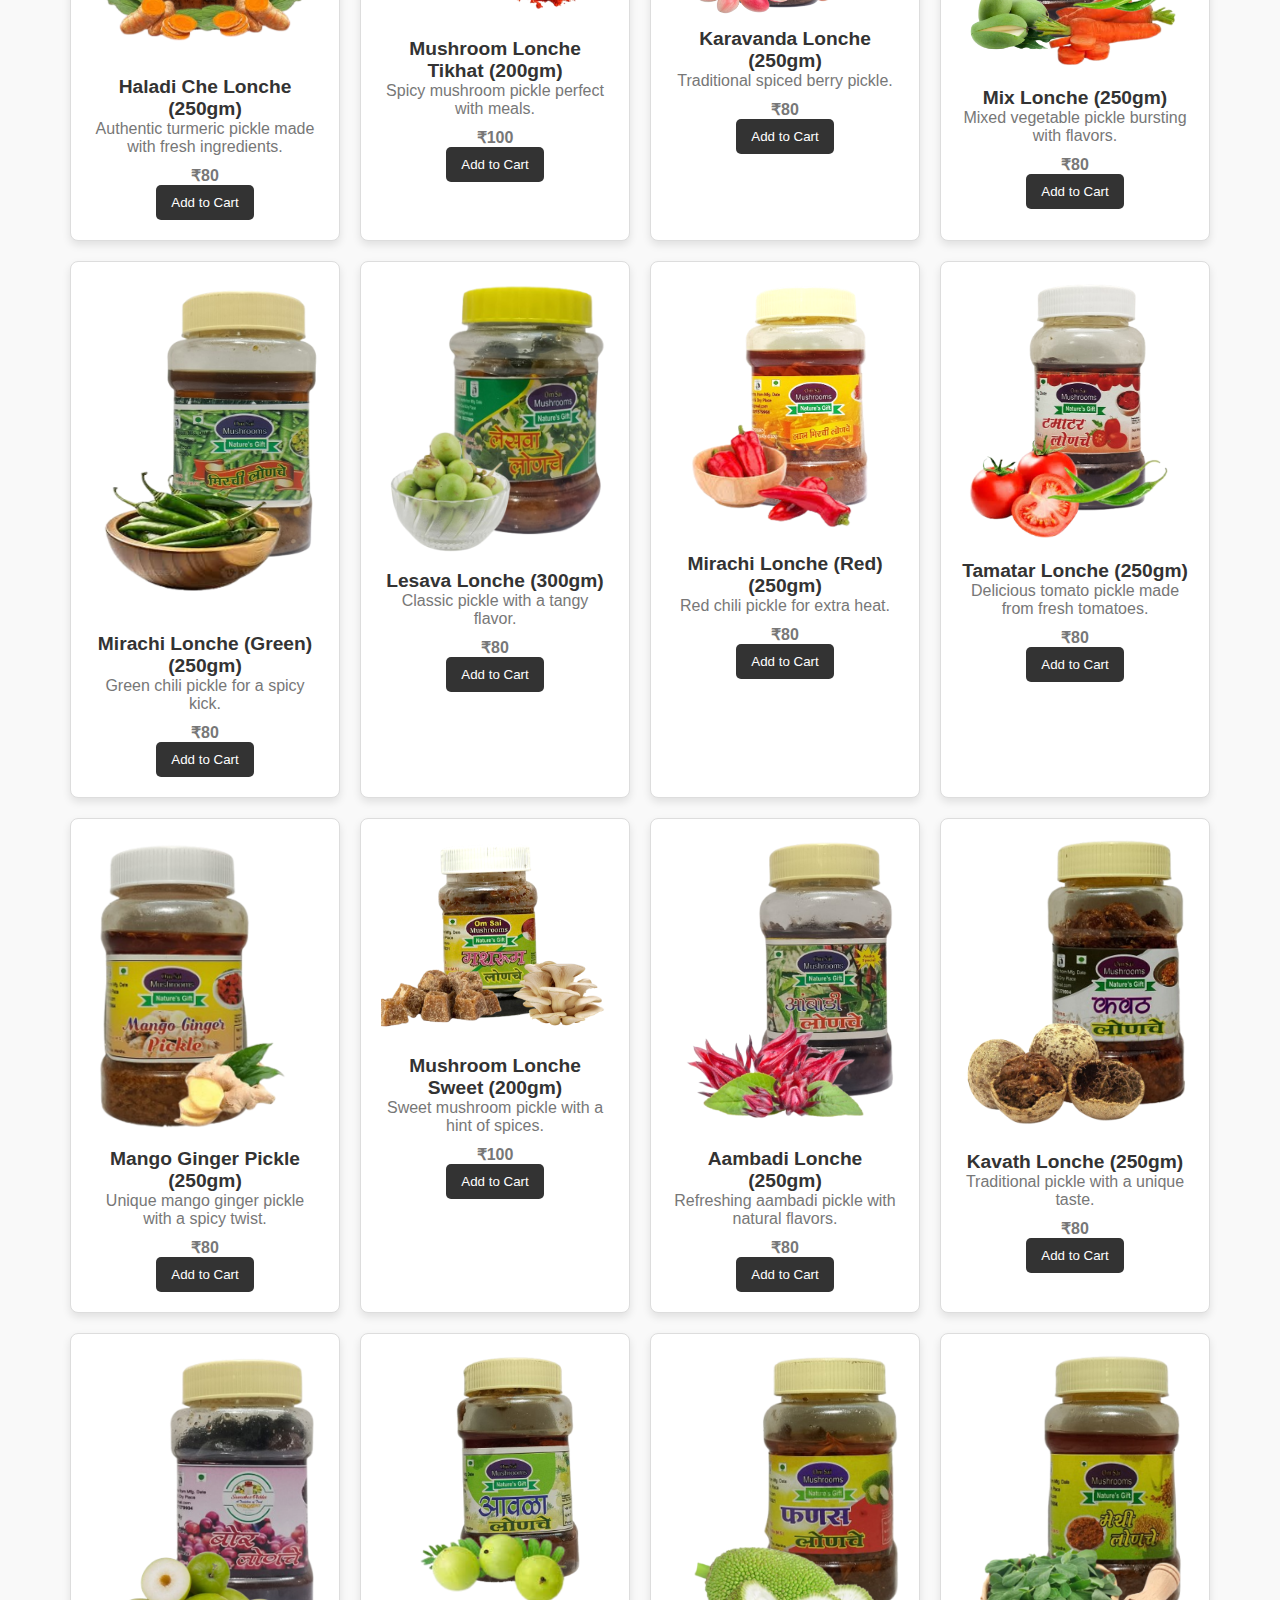
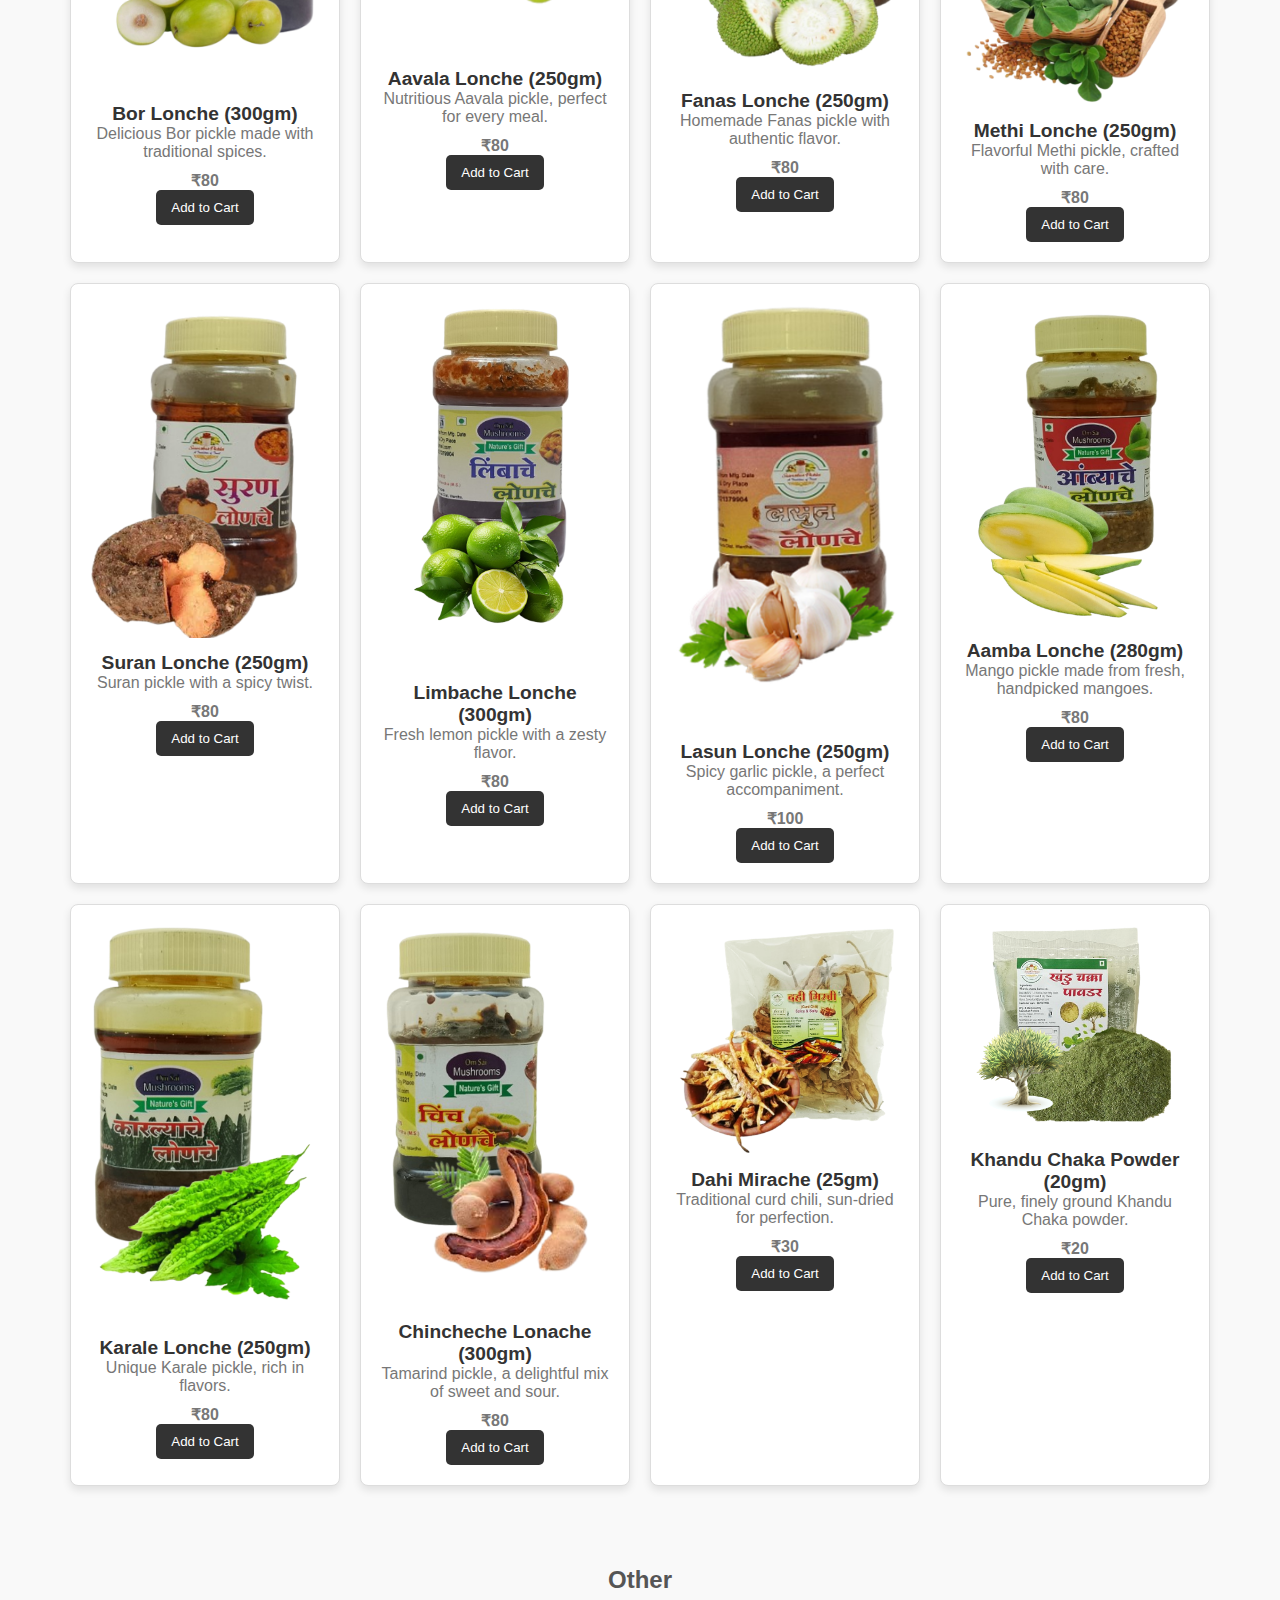
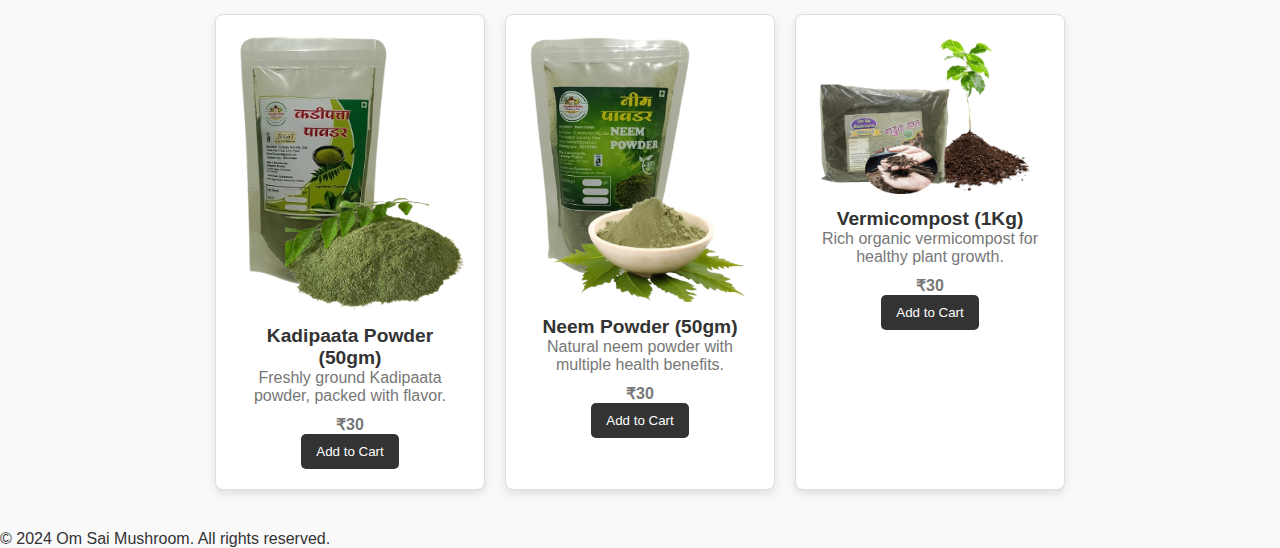
==== commit 2fc0e792: "Update banner index.html" ====
--- a/index.html
+++ b/index.html
@@ -11,10 +11,11 @@
     <!-- Header Section -->
     <header>
         <h1>Om Sai Mushroom</h1>
-        <img src="images/Banner.png" alt="Banner">
+        <img src="images/Banner.png" alt="Banner" class="banner-image" >
         <nav>
             <ul>
                 <li><a href="#mushroom">Mushroom</a></li>
+                <li><a href="#snacks">Snacks</a></li>
                 <li><a href="#murabba">Murabba</a></li>
                 <li><a href="#pickles">Pickles</a></li>
                 <li><a href="#other">Other</a></li>
--- a/css/style.css
+++ b/css/style.css
@@ -11,6 +11,7 @@
     color: #333;
 }
 
+/* Header */
 header {
     background-color: #333;
     color: #fff;
@@ -23,6 +24,7 @@
     display: flex;
     justify-content: center;
     gap: 15px;
+    flex-wrap: wrap;
 }
 
 header nav a {
@@ -31,13 +33,21 @@
     font-weight: bold;
 }
 
+/* Banner */
 .banner {
     background: url('../images/banner.jpg') center/cover no-repeat;
     color: #fff;
     padding: 60px 20px;
     text-align: center;
+    max-width: 100%;
+    width: 100%;
+    height: auto;
+    display: flex;
+    align-items: center;
+    justify-content: center;
 }
 
+/* Product Categories */
 .product-category {
     padding: 40px 20px;
     max-width: 1200px;
@@ -47,12 +57,14 @@
 .product-category h2 {
     margin-bottom: 20px;
     color: #555;
+    text-align: center;
 }
 
 .product-container {
     display: flex;
     flex-wrap: wrap;
     gap: 20px;
+    justify-content: center;
 }
 
 .product-card {
@@ -99,3 +111,38 @@
 button:hover {
     background-color: #555;
 }
+
+/* Responsive Styles */
+@media (max-width: 1200px) {
+    .product-card {
+        width: calc(33.33% - 20px);
+    }
+}
+
+@media (max-width: 900px) {
+    .product-card {
+        width: calc(50% - 20px);
+    }
+}
+
+@media (max-width: 600px) {
+    .banner {
+        padding: 40px 10px;
+        background-size: contain;
+        flex-direction: column;
+    }
+
+    .product-container {
+        flex-direction: column;
+        align-items: center;
+    }
+
+    .product-card {
+        width: 100%;
+    }
+
+    header nav ul {
+        flex-direction: column;
+        gap: 10px;
+    }
+}
